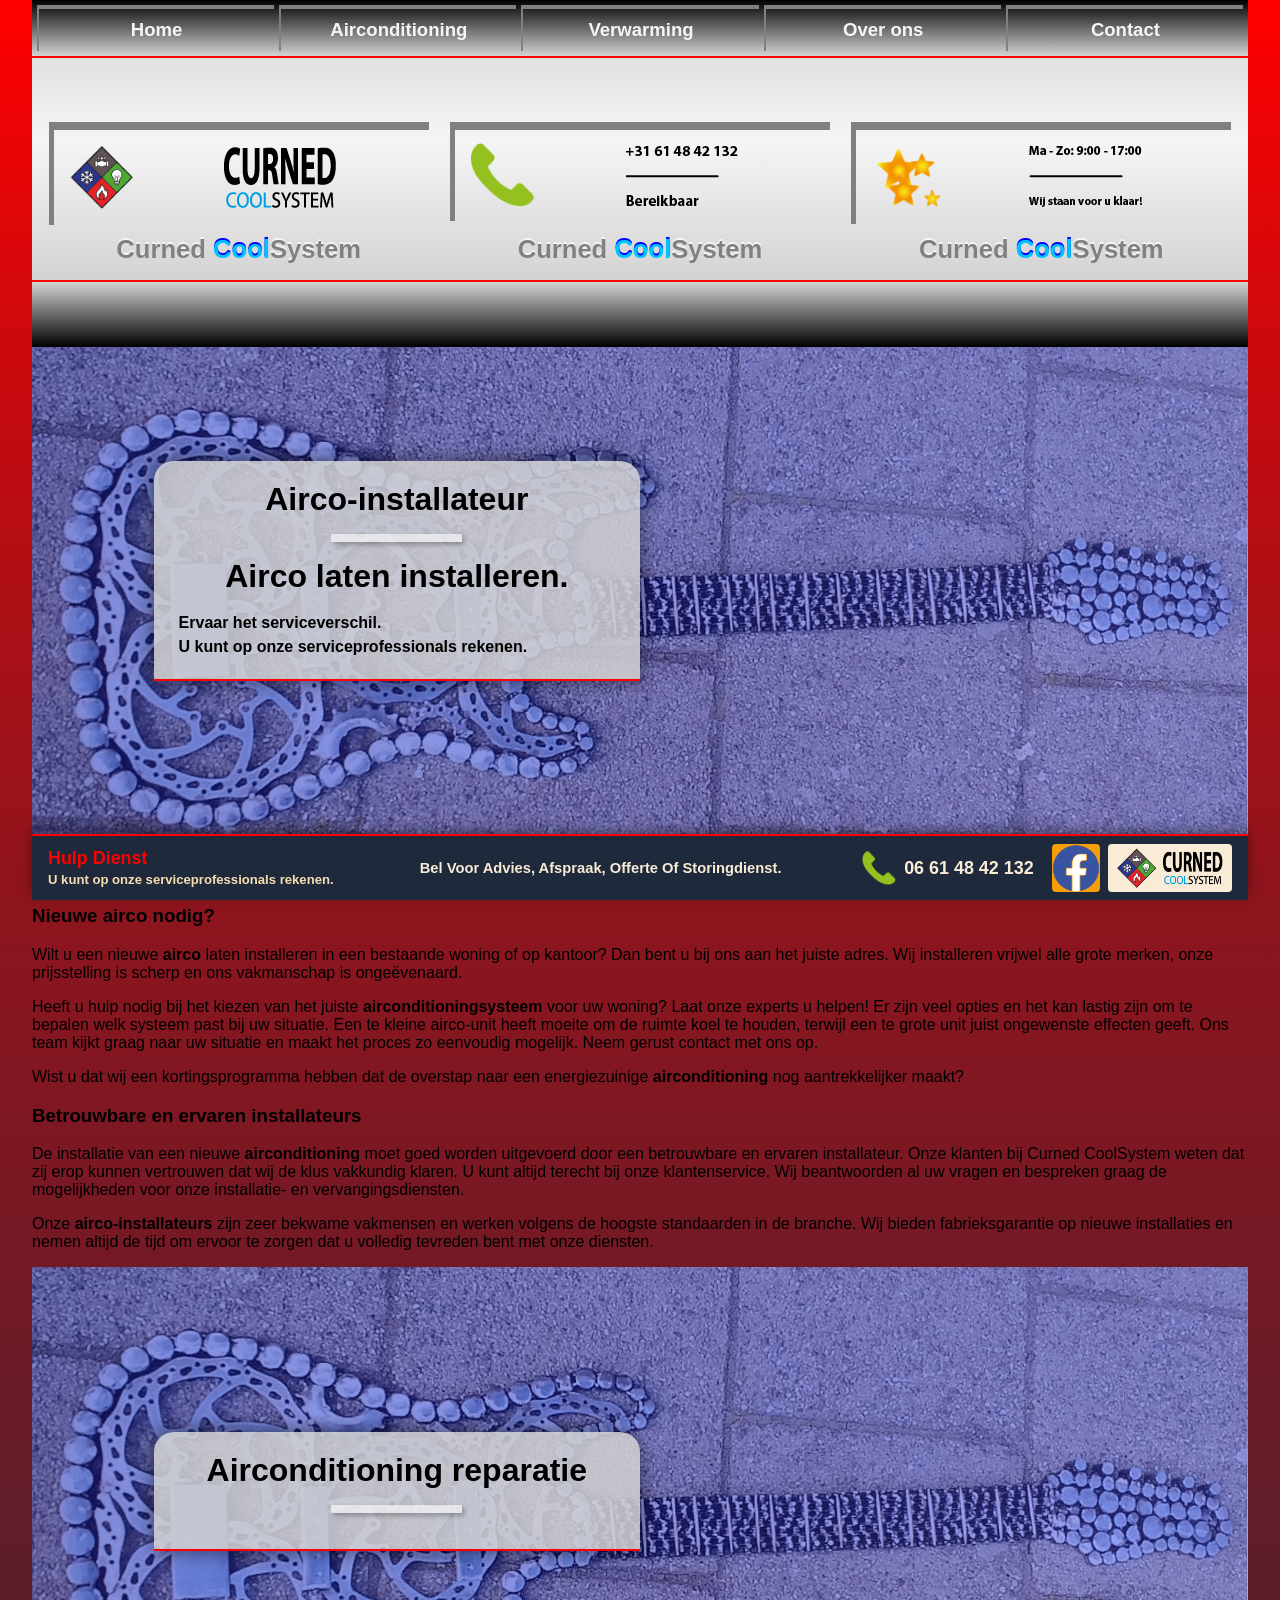
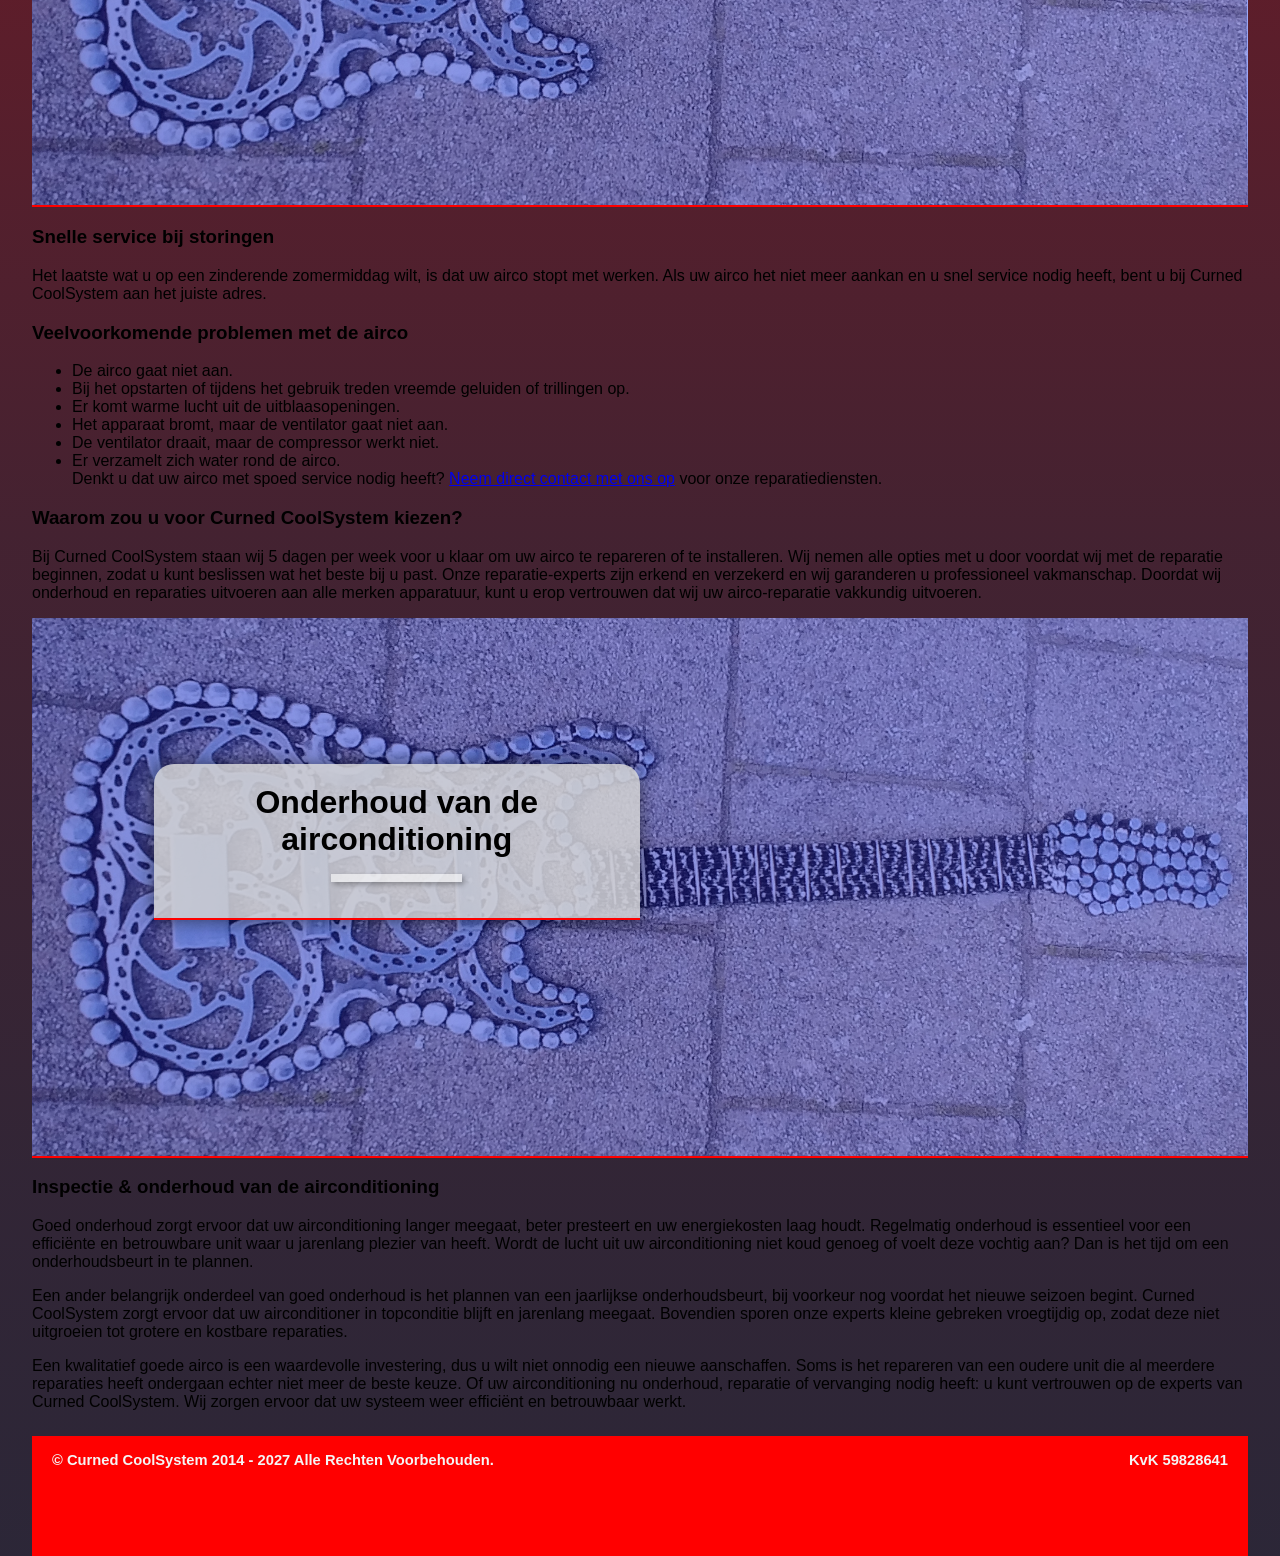
==== pagina2.html @ f7b90d2a "Add pagina2.html for Airconditioning services This file contains the HTML structure for the Aircondi" ====
<!DOCTYPE html>
<html lang="en">
<head>
    <meta charset="UTF-8">
    <meta name="viewport" content="width=device-width, initial-scale=1.0">
    <meta name="theme-color" content="#000000">
    <meta name="robots" content="index, follow">
    <meta name="author" content="Curned CoolSystem">
    <meta name="description" content="Curned CoolSystem: uw specialist voor airconditioning, warmtepompen, cv-ketels, onderhoud en reparatie.">

    <!-- Open Graph (Facebook, WhatsApp, etc.) -->
    <meta property="og:type" content="website">
    <meta property="og:locale" content="nl_NL">
    <meta property="og:title" content="Curned CoolSystem | Airconditioning & Verwarming">
    <meta property="og:description" content="Curned CoolSystem Service &amp; Repair | Airconditioning | CV Ketels | Radiatoren">
    <!--<meta property="og:image" content="https://jouwdomein.nl/images/logo-so.png">-->

    <link rel="icon" type="image/png" href="logo-so.png">
    <title>Curned CoolSystem | Airconditioning &amp; Verwarming</title>
    <link rel="stylesheet" href="style-index.css">
    <link rel="stylesheet" href="style-pagina2.css">
</head>
<body>
    <div class="main-container">
        <header class="header-main">
            <button
                type="button"
                class="menu-toggle"
                aria-label="Menu openen"
                aria-controls="navMain"
                aria-expanded="false"
            >
                ☰ Menu
            </button>
        
            <nav id="navMain" class="nav-main">
                <h2><a class="a-h2" href="index.html">Home</a></h2>
                <h2><a class="a-h2 active-page" href="pagina2.html">Airconditioning</a></h2>
                <h2><a class="a-h2" href="#">Verwarming</a></h2>
                <h2><a class="a-h2" href="#">Over ons</a></h2>
                <h2><a class="a-h2" href="#">Contact</a></h2>  
            </nav>
        </header>

        <div class="heading-figures">
            <section class="heading-section1">
                <div class="logo figures">
                    <figure class="figure-1e pic-logo">
                        <img src="logo-so.png" alt="Curned CoolSystem logo-icoon">
                    </figure>
                    <figure class="figure-2e">
                        <img src="curned-so.png" alt="Curned CoolSystem logo-tekst">
                    </figure>
                </div>
                <h2>Curned <span>Cool</span>System</h2>
            </section>

            <section class="heading-section2">
                <div class="tel-info figures">
                    <figure class="figure-1e pic-tel-so">
                        <img src="tel-so.png" alt="Telefoon icoon">
                    </figure>
                    <figure class="figure-2e">
                        <img src="tel-so-so.png" alt="Telefoon informatie">
                    </figure>
                </div>
                <h2>Curned <span>Cool</span>System</h2>
            </section>

            <section class="heading-section3">
                <div class="tijd-info figures">
                    <div class="div-sterren-tijden">
                        <figure class="figure-1e ster ster1">
                            <img src="ster-1.png" alt="Ster 1">
                        </figure>
                        <figure class="figure-1e ster ster2">
                            <img src="ster-2.png" alt="Ster 2">
                        </figure>
                        <figure class="figure-1e ster ster3">
                            <img src="ster-3.png" alt="Ster 3">
                        </figure>
                        <figure class="figure-1e ster ster4">
                            <img src="ster-4.png" alt="Ster 4">
                        </figure>
                    </div>
                    <figure class="figure-2e">
                        <img src="tijden-so.png" alt="Openingstijden">
                    </figure>
                </div>
                <h2>Curned <span>Cool</span>System</h2>
            </section>
        </div>

        <aside class="div-h1">
            <h1>Curned <span class="span-cool">Cool</span>System | <span class="span-page">Airconditioning</span></h1>
        </aside>
        <main class="airco-pagina">
            <!-- BLOK 1: INSTALLATIE -->
            <figure class="test-foto">
                <img src="mal50.jpg" alt="Klimaatbeheersing en installatie overzicht">
                <div class="foto-overlay"></div>
                <article>
                    <h2>Airco-installateur</h2>
                    <hr>
                    <h2 class="h2-tweede">Airco laten installeren.</h2>
                    <p class="p-tweede">
                        Ervaar het serviceverschil. <br>
                        U kunt op onze serviceprofessionals rekenen.
                    </p>
                </article>
            </figure>
        
            <section class="sections-airco">
                <h3>Nieuwe airco nodig?</h3>
                <p>
                    Wilt u een nieuwe <strong>airco</strong> laten installeren in een bestaande woning of op kantoor? Dan bent u bij ons aan het juiste adres. Wij installeren vrijwel alle grote merken, onze prijsstelling is scherp en ons vakmanschap is ongeëvenaard.
                </p>
                <p>
                    Heeft u hulp nodig bij het kiezen van het juiste <strong>airconditioningsysteem</strong> voor uw woning? Laat onze experts u helpen! Er zijn veel opties en het kan lastig zijn om te bepalen welk systeem past bij uw situatie. Een te kleine airco-unit heeft moeite om de ruimte koel te houden, terwijl een te grote unit juist ongewenste effecten geeft. Ons team kijkt graag naar uw situatie en maakt het proces zo eenvoudig mogelijk. Neem gerust contact met ons op.
                </p>
                <p>
                    Wist u dat wij een kortingsprogramma hebben dat de overstap naar een energiezuinige <strong>airconditioning</strong> nog aantrekkelijker maakt?
                </p>
            </section>
        
            <section class="sections-airco">
                <h3>Betrouwbare en ervaren installateurs</h3>
                <p>
                    De installatie van een nieuwe <strong>airconditioning</strong> moet goed worden uitgevoerd door een betrouwbare en ervaren installateur. Onze klanten bij Curned CoolSystem weten dat zij erop kunnen vertrouwen dat wij de klus vakkundig klaren. U kunt altijd terecht bij onze klantenservice. Wij beantwoorden al uw vragen en bespreken graag de mogelijkheden voor onze installatie- en vervangingsdiensten.
                </p>
                <p>
                    Onze <strong>airco-installateurs</strong> zijn zeer bekwame vakmensen en werken volgens de hoogste standaarden in de branche. Wij bieden fabrieksgarantie op nieuwe installaties en nemen altijd de tijd om ervoor te zorgen dat u volledig tevreden bent met onze diensten.
                </p>
            </section>
        
            <!-- BLOK 2: REPARATIE -->
            <figure class="test-foto">
                <img src="mal50.jpg" alt="Airconditioning reparatie en service">
                <div class="foto-overlay"></div>
                <article>
                    <h2>Airconditioning reparatie</h2>
                    <hr>
                </article>
            </figure>
        
            <section class="sections-airco">
                <h3>Snelle service bij storingen</h3>
                <p>
                    Het laatste wat u op een zinderende zomermiddag wilt, is dat uw airco stopt met werken. Als uw airco het niet meer aankan en u snel service nodig heeft, bent u bij Curned CoolSystem aan het juiste adres.
                </p>
        
                <h3>Veelvoorkomende problemen met de airco</h3>
                <ul>
                    <li>De airco gaat niet aan.</li>
                    <li>Bij het opstarten of tijdens het gebruik treden vreemde geluiden of trillingen op.</li>
                    <li>Er komt warme lucht uit de uitblaasopeningen.</li>
                    <li>Het apparaat bromt, maar de ventilator gaat niet aan.</li>
                    <li>De ventilator draait, maar de compressor werkt niet.</li>
                    <li>
                        Er verzamelt zich water rond de airco. <br>
                        Denkt u dat uw airco met spoed service nodig heeft? <a href="#contact">Neem direct contact met ons op</a> voor onze reparatiediensten.
                    </li>
                </ul>
        
                <h3>Waarom zou u voor Curned CoolSystem kiezen?</h3>
                <p>
                    Bij Curned CoolSystem staan wij 5 dagen per week voor u klaar om uw airco te repareren of te installeren. Wij nemen alle opties met u door voordat wij met de reparatie beginnen, zodat u kunt beslissen wat het beste bij u past. Onze reparatie-experts zijn erkend en verzekerd en wij garanderen u professioneel vakmanschap. Doordat wij onderhoud en reparaties uitvoeren aan alle merken apparatuur, kunt u erop vertrouwen dat wij uw airco-reparatie vakkundig uitvoeren.
                </p>
            </section>
        
            <!-- BLOK 3: ONDERHOUD -->
            <figure class="test-foto">
                <img src="mal50.jpg" alt="Onderhoud en inspectie van de airconditioning">
                <div class="foto-overlay"></div>
                <article>
                    <h2>Onderhoud van de airconditioning</h2>
                    <hr>
                </article>
            </figure>
        
            <section class="sections-airco">
                <h3>Inspectie &amp; onderhoud van de airconditioning</h3>
                <p>
                    Goed onderhoud zorgt ervoor dat uw airconditioning langer meegaat, beter presteert en uw energiekosten laag houdt. Regelmatig onderhoud is essentieel voor een efficiënte en betrouwbare unit waar u jarenlang plezier van heeft. Wordt de lucht uit uw airconditioning niet koud genoeg of voelt deze vochtig aan? Dan is het tijd om een onderhoudsbeurt in te plannen.
                </p>
                <p>
                    Een ander belangrijk onderdeel van goed onderhoud is het plannen van een jaarlijkse onderhoudsbeurt, bij voorkeur nog voordat het nieuwe seizoen begint. Curned CoolSystem zorgt ervoor dat uw airconditioner in topconditie blijft en jarenlang meegaat. Bovendien sporen onze experts kleine gebreken vroegtijdig op, zodat deze niet uitgroeien tot grotere en kostbare reparaties.
                </p>
                <p>
                    Een kwalitatief goede airco is een waardevolle investering, dus u wilt niet onnodig een nieuwe aanschaffen. Soms is het repareren van een oudere unit die al meerdere reparaties heeft ondergaan echter niet meer de beste keuze. Of uw airconditioning nu onderhoud, reparatie of vervanging nodig heeft: u kunt vertrouwen op de experts van Curned CoolSystem. Wij zorgen ervoor dat uw systeem weer efficiënt en betrouwbaar werkt.
                </p>
            </section>
        </main>
        
        <div class="hulp-dienst">
            <article class="article-hulp-dienst">
                <h2>Hulp Dienst</h2>
                <p><strong>U kunt op onze serviceprofessionals rekenen.</strong></p>
            </article>
        
            <article class="bel-voor">
                <h3><strong>Bel Voor Advies, Afspraak, Offerte Of Storingdienst.</strong></h3>
            </article>
        
            <article class="aside-tel-info">
                <a href="tel:+31614842132" class="tel-link">
                    <figure class="figure-tel">
                        <img src="tel-so.png" alt="Telefoon icoon">
                    </figure>
                    <h3>06 61 48 42 132</h3>
                </a>
            </article>
        
            <aside class="hulpdienst-facebook-logo">
                <figure class="facebook-logo">
                    <a href="https://www.facebook.com/profile.php?id=100065237702379#" target="_blank" rel="noopener noreferrer">
                        <img src="facebook-logo.png" alt="Facebook logo">
                    </a>
                </figure>
                <div class="logo2">
                    <figure class="logo-pic-so">
                        <img src="logo-so.png" alt="Curned CoolSystem logo-icoon">
                    </figure>
                    <figure class="logo-curned-so">
                        <img src="curned-so.png" alt="Curned CoolSystem logo-tekst">
                    </figure>
                </div>
            </aside>
        </div>

        <footer>
            <div class="div1">
                <p>&copy; Curned CoolSystem 2014 - 2027 Alle Rechten Voorbehouden.</p>
            </div>
            <div class="div2">
                <p>KvK 59828641</p>
            </div>
        </footer>
    </div>

    <script src="index.js"></script>
</body>
</html>
---- style-index.css ----
Body {
    margin: 0;
    height: 100vh;
    background: linear-gradient(to top, #1e293b, 90%, red);
    background-size: 100% 1000%;
    font-family: sans-serif, Verdana, Geneva, Tahoma;
}

/* Basis & Reset voor de navigatie */
* {
    box-sizing: border-box;
}

:root {
    --primary-gey: #808080; /* Fallback voor je variabele */
}

.main-container {
    width: 95%;
    margin: 0 auto;
}
/*
.vh-div {
    height: 8.5vh;
}
*/
:root {
    --primary-gey: #808080;
}

.header-main {
    position: fixed;
    top: 0;
    left: 2.5%;
    width: 95%;
    z-index: 1000;
    margin: 0;
}

* Basis reset om onverwachte breedtes door padding/borders te voorkomen */
* {
    box-sizing: border-box;
}

.menu-toggle {
    display: none; /* Standaard verborgen op grote schermen */
    width: 100%;
    padding: 14px 16px;
    background: linear-gradient(to bottom, #1e293b, #333);
    color: whitesmoke;
    font-size: 1.35rem;
    font-weight: bold;
    border: none;
    border-bottom: 2.5px solid red;
    cursor: pointer;
    text-align: left;
}

/* Desktop & grotere tablets */
.nav-main {
    display: flex;
    justify-content: space-between;
    align-items: stretch;
    background: linear-gradient(to bottom, black, lightgrey);
    border-bottom: 2.5px solid red;
    width: 100%;
    padding: 5px;
    min-height: 55px;
    gap: 5px; /* Zorgt voor nette tussenruimte */
}

.nav-main h2 {
    flex: 1; /* Verdeelt alle 5 items gelijkmatig over de hele breedte */
    margin: 0;
    text-align: center;
    border-left: 2px solid var(--primary-gey, #888); /* Fallback kleur toegevoegd */
    border-top: 4px solid var(--primary-gey, #888);
}

.nav-main h2 a {
    color: whitesmoke;
    padding: 10px 8px;
    font-size: clamp(1rem, 1.45vw, 1.55rem);
    display: flex;
    align-items: center;
    justify-content: center;
    width: 100%;
    height: 100%;
    text-decoration: none;
    transition: background 0.3s ease, color 0.3s ease;
}

.nav-main h2 a:hover {
    cursor: pointer;
    background: linear-gradient(to bottom, lightblue, rgb(0, 0, 83));
    color: wheat;
}

/* --- RESPONSIVE: Mobiel & kleine tablets (tot 768px) --- */
@media (max-width: 768px) {
    .menu-toggle {
        display: block; /* Toon de hamburgermenu-knop */
    }

    .nav-main {
        display: none; /* Verberg het menu standaard op mobiel */
        flex-direction: column; /* Zet items onder elkaar */
        padding: 0;
        gap: 0;
    }

    /* Deze class wordt via JavaScript toegevoegd bij klikken */
    .nav-main.is-open {
        display: flex;
    }

    .nav-main h2 {
        width: 100%;
        border-left: none;
        border-top: 1px solid var(--primary-gey, #555);
    }

    .nav-main h2 a {
        font-size: 1.2rem; /* Vaste, goed leesbare tekstgrootte op mobiel */
        padding: 15px;
        justify-content: flex-start; /* Lijnt tekst links uit (of gebruik center) */
    }
}






/* =========================================
   ANIMATIES & OVERIGE SECTIES (RESPONSIVE)
   ========================================= */
@keyframes pic-logo {
    from {
        transform: rotateY(0deg);
        transform-origin: 50% 0;
    }
    to {
        transform: rotateY(360deg);
        transform-origin: 50% 0;
    }
}

.pic-logo {
    animation: pic-logo 3s infinite;
}

@keyframes pic-tel-so {
    0%, 100% { transform: rotateZ(0deg); transform-origin: 100% 100%; }
    50%, 80% { transform: rotateZ(10deg); transform-origin: 100% 100%; }
    60% { transform: rotateZ(5deg); transform-origin: 100% 100%; }
}

.pic-tel-so {
    animation: pic-tel-so 0.75s infinite;
}

/* Foutje in originele keyframes hersteld (stond 2x 0%) */
@keyframes sterren {
    0%, 100% { opacity: 1; }
    50% { opacity: 0; }
}

.ster1 { animation: sterren 6s infinite; }
.ster2 { animation: sterren 3s infinite 2s; }
.ster3 { animation: sterren 2s infinite; }

/* Media queries voor je overige pagina-elementen */
@media (max-width: 1397px) {
    .test-foto h2 { font-size: 1.75rem; }
    .div-leeg-informatie section article h2 { font-size: 1.5rem; }

    .onderscheid {
        display: grid;
        grid-template-columns: repeat(2, 1fr);
        gap: 15px;
    }
}

@media (max-width: 992px) {
    .test-foto {
        height: auto;
        min-height: 50vh;
    }
    .test-foto article {
        width: 90%;
        left: 5%;
    }
    .div-leeg-informatie section {
        width: 95%;
        left: 2.5%;
    }
}

@media (max-width: 650px) {
    /* Op mobiele telefoons alles netjes onder elkaar in 1 kolom */
    .onderscheid {
        grid-template-columns: 1fr;
    }

    .test-foto h2 {
        font-size: 1.4rem;
    }
    footer p {
        font-size: 0.9rem;
    }
}







/* =========================================
   HEADER & HEADING FIGURES (ALLE SCHERMEN)
   ========================================= */
   header {
    width: 100%;
    margin: 70px auto 0 auto; /* Veilige marge onder je vaste navigatiebalk */
}

.heading-figures {
    display: flex;
    justify-content: space-around;
    align-items: stretch;
    gap: 20px;
    background: linear-gradient(to bottom, lightgrey, whitesmoke, lightgrey);
    padding: 1rem;
    padding-top: 13.5vh;
    overflow: hidden; /* Voorkomt horizontaal scrollen door animaties */
}

.heading-figures section {
    flex: 1;
    display: flex;
    flex-direction: column;
    align-items: center;
    justify-content: space-between;
    text-align: center;
}

.heading-figures figure {
    margin: 0;
}

/* Afbeeldingen schalen nu netjes mee zonder uit te breken */
.heading-figures img {
    max-width: 100%;
    height: auto;
    display: block;
}

/* De kaderlijnen rondom de iconen/afbeeldingen */
.figures {
    display: flex;
    align-items: center;
    justify-content: center;
    gap: 15px; /* Vervangt de harde margin-left: 4rem */
    padding: 10px 15px;
    border-top: 8px solid var(--primary-gey);
    border-left: 5px solid var(--primary-gey);
    width: 100%;
    max-width: 380px;
}

.figure-1e {
    flex: 0 0 65px; /* Vaste basisbreedte voor het icoon */
    display: flex;
    justify-content: center;
    align-items: center;
}

.figure-2e {
    flex: 1; /* Neemt de resterende ruimte in voor de tekst-afbeelding */
    display: flex;
    justify-content: center;
    align-items: center;
}

/* =========================================
   STERREN ANIMATIE CONTAINER (RESPONSIVE)
   ========================================= */
.div-sterren-tijden {
    position: relative;
    flex: 0 0 70px;
    height: 70px;
}

.ster {
    position: absolute;
}

.ster1 {
    top: 5px;
    left: 5px;
    width: 45px;
}

.ster2 {
    bottom: 5px;
    left: 15px;
    width: 35px;
}

.ster3 {
    top: 10px;
    right: 5px;
    width: 28px;
}

.ster4 {
    bottom: 5px;
    right: 0;
    width: 18px;
}

/* =========================================
   TITELS (H1 & H2)
   ========================================= */
.heading-figures h2 {
    font-size: clamp(1.25rem, 2vw, 2rem); /* Schaalt vloeiend mee */
    margin: 10px 0 0 0;
    color: var(--primary-gey);
    text-shadow: 0px -2px 0px whitesmoke;
}

.heading-figures h2 span {
    text-shadow: 0px -2px 0px blue;
    color: rgb(0, 195, 255);
}

.div-h1 {
    background: linear-gradient(to bottom, lightgrey, black);
    border-top: 2.5px solid red;
    padding: 5px 10px;
}

h1 {
    visibility: hidden;
    color: var(--primary-gey);
    text-align: center;
    font-size: clamp(1.8rem, 4vw, 3rem);
    margin: 0;
    text-shadow: 0 -3.75px 1px lightblue;
}

h1 span {
    color: lightblue;
    text-shadow: 0 -5px 1px blue;
}

/* =========================================
   TABLETS & KLEINE LAPTOPS (<= 1024px)
   ========================================= */
@media (max-width: 1024px) {
    .heading-figures {
        flex-wrap: wrap; /* Laat items netjes naar de volgende regel zakken */
    }

    /* Het logo komt bovenaan gecentreerd over de hele breedte */
    .heading-section1 {
        flex: 1 1 100%;
        margin-bottom: 10px;
    }

    /* Telefoon en tijden komen netjes naast elkaar op de 2e rij */
    .heading-section2,
    .heading-section3 {
        flex: 1 1 45%;
    }
}
@media (max-width: 767px) {
    .heading-figures {
        margin-top: 2.5vh;
    }
}

/* =========================================
   MOBIELE TELEFOONS (<= 650px)
   ========================================= */
@media (max-width: 650px) {
    header {
        margin-top: 60px; /* Sluit mooi aan onder de mobiele menuknop */
    }

    .heading-figures {
        flex-direction: column;
        align-items: center;
        gap: 20px;
        padding: 0.75rem;
    }

    .heading-section1,
    .heading-section2,
    .heading-section3 {
        width: 100%;
        flex: none;
    }

    .figures {
        border-top: 5px solid var(--primary-gey);
        border-left: 4px solid var(--primary-gey);
        padding: 8px 10px;
        gap: 10px;
        max-width: 100%;
    }

    .figure-1e {
        flex: 0 0 50px;
    }

    .div-sterren-tijden {
        flex: 0 0 55px;
        height: 55px;
    }

    .ster1 { width: 35px; }
    .ster2 { width: 28px; }
    .ster3 { width: 22px; }
    .ster4 { width: 15px; }

    /* Optioneel: op hele kleine schermen de herhaalde H2 onder elk blok iets subtieler maken */
    .heading-figures {
        padding-top: 13.5vh;
    }
    .heading-figures h2 {
        font-size: 1.35rem;
    }
}







/* =========================================
   HERO / BANNER SECTIE (.test-foto)
   ========================================= */
   .test-foto {
    position: relative;
    width: 100%;
    min-height: 60vh; /* Min-height i.p.v. vaste height zodat het meegroeit */
    margin: 0 auto;
    border-bottom: 2.5px solid red;
    display: flex;
    align-items: center; /* Centreert de tekstbox verticaal */
    overflow: hidden;
}

.test-foto article {
    position: relative;
    z-index: 2;
    width: 40%;
    max-width: 550px;
    margin-left: 10%;
    margin-top: -5vh; /* Iets hoger zodat de onderste kaarten er mooi onder vallen */
    margin-bottom: 5vh;
    background-color: rgba(211, 211, 211, 0.85);
    padding: 20px 25px;
    border-top-left-radius: 20px;
    border-top-right-radius: 20px;
    border-bottom: 2.5px solid red;
    box-shadow: 5px 5px 15px rgba(0, 0, 0, 0.3), -5px -5px 15px rgba(0, 0, 0, 0.3);
}

.test-foto h2 {
    margin: 0 0 1rem 0;
    font-size: clamp(1.6rem, 2.5vw, 2.5rem); /* Schaalt vloeiend mee */
    text-align: center;
}

.test-foto hr {
    height: 8px;
    width: 30%;
    margin: 0 auto 1rem auto;
    border: none;
    background-color: rgba(255, 255, 255, 0.6);
    box-shadow: 2.5px 2.5px 5px rgba(0, 0, 0, 0.3);
}

.test-foto p {
    font-size: clamp(1rem, 1.2vw, 1.25rem);
    font-weight: 900;
    line-height: 1.5;
    margin: 0;
}

/* Blauwe overlay */
.test-foto div {
    position: absolute;
    inset: 0; /* Vult de hele .test-foto container */
    background-color: rgba(0, 0, 255, 0.25);
    z-index: 1;
}

/* Achtergrondafbeelding zonder vervorming */
.test-foto img {
    position: absolute;
    inset: 0;
    width: 100%;
    height: 100%;
    object-fit: cover; /* Voorkomt uitrekken van de foto */
    z-index: 0;
}

/* =========================================
   INFORMATIE KAARTEN (.div-leeg-informatie)
   ========================================= */
.div-leeg-informatie {
    position: relative;
    width: 100%;
    min-height: 25vh; /* Groeit automatisch mee met de inhoud! */
    margin: 0 auto;
    padding-bottom: 40px;
    background-color: lightgrey;
}

.div-leeg-informatie section {
    width: 85%;
    max-width: 1400px;
    margin: 0 auto;
    display: grid;
    grid-template-columns: repeat(3, 1fr);
    gap: 25px;
    position: relative;
    top: -12vh; /* Zweeft netjes over de onderrand van de foto */
    margin-bottom: -10vh; /* Compenseert de lege ruimte onderaan door top: -12vh */
    z-index: 3;
}

.div-leeg-informatie section .h2-informatie {
    grid-column: 1 / -1; /* Spant over alle kolommen */
    text-align: center;
    margin: 0 0 10px 0;
    font-size: clamp(1.6rem, 2.2vw, 2.2rem);
    color: white;
    text-shadow: 2px 2px 4px rgba(0, 0, 0, 0.8); /* Beter leesbaar op de foto */
}

.div-leeg-informatie section article {
    width: 100%;
    background-color: rgba(235, 235, 235, 0.92);
    padding: 20px;
    border-top-left-radius: 20px;
    border-top-right-radius: 20px;
    border-bottom: 2.5px solid red;
    box-shadow: 5px 5px 15px rgba(0, 0, 0, 0.3), -5px -5px 15px rgba(0, 0, 0, 0.3);
    display: flex;
    flex-direction: column;
    justify-content: space-between;
}

.div-leeg-informatie section article h2 {
    font-size: clamp(1.4rem, 1.8vw, 2rem);
    margin: 0;
}

.div-leeg-informatie section article p {
    font-size: clamp(1rem, 1.1vw, 1.2rem);
    font-weight: 800;
    line-height: 1.5;
    margin-top: 15px;
}

.div-h2-informatie {
    display: flex;
    justify-content: space-between;
    align-items: center;
    gap: 10px;
}

.div-h2-informatie figure {
    margin: 0;
    flex-shrink: 0; /* Voorkomt dat iconen worden platgedrukt */
}

.div-h2-informatie1 img { width: 65px; height: auto; }
.div-h2-informatie2 img { width: 60px; height: auto; }
.div-h2-informatie3 img { width: 55px; height: auto; }

/* =========================================
   TABLETS & KLEINE LAPTOPS (<= 1100px)
   ========================================= */
@media (max-width: 1100px) {
    .test-foto article {
        width: 65%;
        margin-left: auto;
        margin-right: auto;
        margin-top: 5vh;
        margin-bottom: 15vh; /* Ruimte laten voor de overlappende kaarten */
    }

    .div-leeg-informatie section {
        width: 92%;
        grid-template-columns: repeat(2, 1fr); /* 2 kaarten naast elkaar */
        top: -10vh;
        margin-bottom: -8vh;
    }

    /* De 3e kaart netjes gecentreerd over de onderste rij of volledige breedte */
    .div-leeg-informatie section article:last-child {
        grid-column: 1 / -1;
        max-width: 600px;
        margin: 0 auto;
    }
}

/* =========================================
   MOBIELE TELEFOONS (<= 700px)
   ========================================= */
@media (max-width: 700px) {
    .test-foto {
        min-height: 45vh;
        padding: 30px 15px;
    }

    .test-foto article {
        width: 100%;
        margin: 0;
        left: 0;
        padding: 15px;
    }

    .div-leeg-informatie {
        padding: 25px 15px;
    }

    /* Op mobiel halen we de negatieve overlap weg zodat alles strak onder elkaar staat */
    .div-leeg-informatie section {
        position: static;
        width: 100%;
        grid-template-columns: 1fr; /* 1 kaart per rij */
        margin-bottom: 0;
        gap: 20px;
    }

    .div-leeg-informatie section .h2-informatie {
        color: #111;
        text-shadow: none;
        margin-bottom: 5px;
    }

    .div-leeg-informatie section article:last-child {
        max-width: 100%;
    }

    .div-h2-informatie1 img { width: 50px; }
    .div-h2-informatie2 img { width: 45px; }
    .div-h2-informatie3 img { width: 42px; }
}








.reviews-section {
    background: linear-gradient(to bottom, lightgrey, transparent);
    font-family: 'Segoe UI', Tahoma, Geneva, Verdana, sans-serif;
    color: #1e293b;
    width: 100%;
    margin: 0 auto;
    padding-top: 1.5vh;
}

.reviews-container {
    max-width: 750px;
    margin: 0 auto;
    /*background-color: rgba(245, 245, 245, 0.75);
    background: linear-gradient(to bottom, lightgrey, transparent);*/
    padding: 20px;
    padding-top: 0;
    border-radius: 20px;
    /*box-shadow: 5px 5px 5px 5px rgba(0, 0, 0, 0.3), -5px -5px 5px 5px rgba(0, 0, 0, 0.3);*/
}

.reviews-container h2 {
    text-align: center;
    font-size: 2rem;
    margin-bottom: 35px;
}

/* Slider opbouw */
.slider-wrapper {
    display: flex;
    align-items: center;
    gap: 15px;
}

.slider-viewport {
    overflow: hidden;
    width: 100%;
    border-radius: 16px;
    box-shadow: 0 10px 25px rgba(0, 0, 0, 0.06);
    background: #ffffff;
}

.slider-track {
    display: flex;
    transition: transform 0.5s cubic-bezier(0.25, 0.8, 0.25, 1);
    width: 100%;
}

.review-slide {
    min-width: 100%;
    box-sizing: border-box;
    padding: 40px 30px;
    text-align: center;
    display: flex;
    flex-direction: column;
    justify-content: center;
}

.stars {
    color: #f59e0b;
    font-size: 1.4rem;
    margin-bottom: 15px;
    letter-spacing: 3px;
}

.review-text {
    font-size: 1.15rem;
    color: #475569;
    font-style: italic;
    line-height: 1.6;
    margin: 0 0 20px 0;
}

.client-name {
    margin: 0;
    font-size: 1.05rem;
    font-weight: 700;
    color: #0f172a;
}

.client-role {
    font-size: 0.9rem;
    color: #64748b;
}

/* Pijlknoppen */
.nav-btn {
    background-color: #ffffff;
    color: #3b82f6;
    border: 1px solid #e2e8f0;
    width: 44px;
    height: 44px;
    border-radius: 50%;
    font-size: 1.1rem;
    cursor: pointer;
    flex-shrink: 0;
    box-shadow: 0 4px 10px rgba(0, 0, 0, 0.05);
    transition: all 0.2s ease;
}

.nav-btn:hover {
    background-color: #3b82f6;
    color: #ffffff;
    transform: scale(1.08);
}

/* Bolletjes onder de slider */
.slider-dots {
    display: flex;
    justify-content: center;
    gap: 8px;
    margin: 20px 0 45px 0;
}

.dot {
    width: 10px;
    height: 10px;
    border-radius: 50%;
    background-color: #cbd5e1;
    border: none;
    cursor: pointer;
    padding: 0;
    transition: background-color 0.3s ease, transform 0.3s ease;
}

.dot.active {
    background-color: #3b82f6;
    transform: scale(1.3);
}

/* Formulier styling */
.review-form-box {
    /*background: #ffffff;*/
    padding: 30px;
    border-radius: 16px;
    box-shadow: 0 10px 25px rgba(0, 0, 0, 0.05);
    max-width: 580px;
    margin: 0 auto;
}

.review-form-box h3 {
    margin-top: 0;
    margin-bottom: 20px;
    text-align: center;
    font-size: 1.35rem;
}

.form-row {
    display: grid;
    grid-template-columns: 1fr 1fr;
    gap: 12px;
    margin-bottom: 12px;
}

.form-group {
    margin-bottom: 12px;
}

.form-group label {
    display: block;
    margin-bottom: 5px;
    font-size: 0.9rem;
    font-weight: 600;
}

input, select, textarea {
    width: 100%;
    padding: 11px;
    border: 1px solid #cbd5e1;
    border-radius: 8px;
    font-size: 0.95rem;
    font-family: inherit;
    box-sizing: border-box;
}

input:focus, select:focus, textarea:focus {
    outline: none;
    border-color: #3b82f6;
}

.submit-btn {
    width: 100%;
    background-color: #3b82f6;
    color: white;
    border: none;
    padding: 13px;
    border-radius: 8px;
    font-size: 1rem;
    font-weight: 600;
    cursor: pointer;
    transition: background-color 0.25s ease;
}

.submit-btn:hover {
    background-color: #2563eb;
}

@media (max-width: 600px) {
    .form-row {
        grid-template-columns: 1fr;
    }
    .review-slide {
        padding: 30px 20px;
    }
}




@media (max-width: 600px) {
    .reviews-section {
        width: 100%;
        padding-left: 10px;
        padding-right: 10px;
    }

    .reviews-container {
        padding: 10px;
    }

    .slider-wrapper {
        gap: 8px;
    }

    .nav-btn {
        width: 36px;
        height: 36px;
        font-size: 0.95rem;
    }

    .form-row {
        grid-template-columns: 1fr;
    }

    .review-form-box {
        padding: 20px 15px;
    }

    .review-slide {
        padding: 28px 18px;
    }
}









.hulp-dienst {
    width: 95%;
    /*max-width: 1600px;*/
    position: fixed;
    bottom: 0;
    left: 50%;
    transform: translateX(-50%);
    background-color: #1e293b;
    border-top: 2.5px solid red;
    z-index: 900;
    display: grid;
    grid-template-columns: minmax(180px, 1fr) minmax(200px, 1.2fr) auto auto;
    align-items: center;
    gap: 12px 18px;
    padding: 8px 16px;
    box-shadow: 0 -4px 12px rgba(0, 0, 0, 0.4);
}

.article-hulp-dienst,
.bel-voor {
    margin: 0;
}

.hulp-dienst h2 {
    margin: 0 0 2px 0;
    color: red;
    font-size: clamp(1.05rem, 1.4vw, 1.55rem);
}

.hulp-dienst p {
    margin: 0;
    color: wheat;
    font-size: clamp(0.82rem, 1vw, 1.15rem);
    line-height: 1.3;
}

.bel-voor h3 {
    margin: 0;
    color: antiquewhite;
    font-size: clamp(0.9rem, 1.15vw, 1.25rem);
    line-height: 1.25;
}

/* Telefoon link & icoon */
.aside-tel-info {
    display: flex;
    align-items: center;
    justify-content: flex-start;
}

.tel-link {
    display: inline-flex;
    align-items: center;
    gap: 8px;
    text-decoration: none;
    transition: transform 0.2s ease;
}

.tel-link:hover {
    transform: scale(1.03);
}

.aside-tel-info h3 {
    margin: 0;
    color: antiquewhite;
    font-size: clamp(1rem, 1.4vw, 1.55rem);
    white-space: nowrap;
}

.figure-tel {
    margin: 0;
    flex-shrink: 0;
}

.figure-tel img {
    width: 34px;
    height: auto;
    display: block;
}

/* Facebook & Logo rechts */
.hulpdienst-facebook-logo {
    display: flex;
    justify-content: flex-end;
    align-items: center;
    gap: 8px;
}

.facebook-logo {
    margin: 0;
    background-color: #f59e0b;
    display: flex;
    align-items: center;
    justify-content: center;
    border-radius: 4px;
    overflow: hidden;
    flex-shrink: 0;
}

.facebook-logo a {
    display: block;
}

.facebook-logo img {
    width: 48px;
    height: auto;
    display: block;
}

.logo2 {
    display: flex;
    align-items: center;
    background-color: antiquewhite;
    padding: 4px 8px;
    border-radius: 4px;
    gap: 6px;
    flex-shrink: 0;
}

.logo2 figure {
    margin: 0;
}

.logo2 img {
    max-height: 40px;
    width: auto;
    display: block;
}

.logo-curned-so {
    align-self: center;
}

/* --- TABLET (tot 1024px) --- */
@media (max-width: 1024px) {
    .hulp-dienst {
        grid-template-columns: 1fr auto;
        gap: 8px 14px;
        padding: 8px 14px;
    }

    .bel-voor {
        grid-column: 1 / -1;
        order: 3;
    }

    .aside-tel-info {
        order: 2;
        justify-content: flex-end;
    }

    .hulpdienst-facebook-logo {
        order: 4;
        grid-column: 1 / -1;
        justify-content: flex-start;
    }
}

/* --- MOBIEL (tot 640px) --- */
@media (max-width: 640px) {
    body {
        padding-bottom: 110px;
    }

    .hulp-dienst {
        grid-template-columns: 1fr auto;
        gap: 6px 10px;
        padding: 8px 12px;
    }

    .article-hulp-dienst p,
    .bel-voor {
        display: none; /* Houdt de balk op kleine schermen compact en overzichtelijk */
    }

    .aside-tel-info {
        order: 2;
        justify-content: flex-end;
    }

    .figure-tel img {
        width: 28px;
    }

    .hulpdienst-facebook-logo {
        order: 3;
        grid-column: 1 / -1;
        justify-content: space-between;
    }

    .facebook-logo img {
        width: 38px;
    }

    .logo2 img {
        max-height: 30px;
    }
}







/* =========================================
   ONDERSCHEID SECTIE (DESKTOP > 1100px)
   ========================================= */
   .onderscheid {
    display: grid;
    grid-template-columns: repeat(4, minmax(0, 1fr)); /* 4 gelijke kolommen zonder overflow */
    gap: 20px;
    width: 100%;
    margin: 0 auto;
    padding: 15px 0;
    color: whitesmoke;
}

.onderscheid h3 {
    margin: 0;
    grid-column: 1 / -1;
    text-align: center;
    font-size: clamp(1.35rem, 2vw, 1.85rem);
    border-top: 2.5px solid var(--primary-light-grey);
    padding-top: 12px;
}

.onderscheid aside {
    background-color: rgba(211, 211, 211, 0.82);
    border-top: 10px solid rgb(53, 53, 53);
    border-left: 5px solid rgb(53, 53, 53);
    padding: 15px;
    border-radius: 4px;
    display: flex;
    flex-direction: column;
    gap: 10px;
}

.onderscheid aside h4 {
    margin: 0;
    padding-top: 6px;
    text-align: center;
    border-top: 2px solid rgba(255, 255, 255, 0.7);
    font-size: clamp(1.2rem, 1.5vw, 1.5rem);
    color: black;
    text-shadow: 0 -1.5px 1px whitesmoke;
}

.onderscheid aside span {
    color: rgb(0, 140, 220);
    text-shadow: 0 0 1px rgba(0, 0, 0, 0.25);
}

.onderscheid aside p {
    font-size: clamp(0.98rem, 1.15vw, 1.2rem);
    font-weight: 800;
    line-height: 1.5;
    margin: 0;
    color: black;
}






/* =========================================
   TABLETS & KLEINE LAPTOPS (<= 1100px)
   ========================================= */
@media (max-width: 1100px) {
    .onderscheid {
        grid-template-columns: repeat(2, minmax(0, 1fr)); /* 2x2 grid op tablets */
        gap: 16px;
    }
}

/* =========================================
   MOBIELE TELEFOONS (<= 650px)
   ========================================= */
@media (max-width: 650px) {
    .onderscheid {
        width: 100%;
        padding: 10px;
        grid-template-columns: 1fr; /* 1 kolom onder elkaar op mobiel */
        gap: 14px;
    }

    .onderscheid aside {
        border-top-width: 6px;
        border-left-width: 4px;
        padding: 12px;
    }
}








/* =========================================
   FOOTER (ALLE SCHERMEN)
   ========================================= */
footer {
    width: 100%;
    min-height: 55px;
    margin-top: 25px;
    padding: 14px 20px 85px 20px; /* Ruimte onderaan zodat de vaste .hulp-dienst niets afdekt */
    background-color: red;
    display: flex;
    justify-content: space-between;
    align-items: center;
    gap: 10px 20px;
    box-sizing: border-box;
}

footer .div1,
footer .div2 {
    margin: 0;
}

footer .div1 p {
    text-align: left;
}

footer .div2 p {
    text-align: right;
    white-space: nowrap; /* Houdt "KvK 59828641" op één regel */
}

footer p {
    margin: 0;
    font-size: clamp(0.88rem, 1.15vw, 1.15rem);
    line-height: 1.4;
    color: whitesmoke;
    font-weight: 600;
}

/* --- TABLET (tot 1024px) --- */
@media (max-width: 1024px) {
    footer {
        padding: 5px 16px 145px 16px;
    }
}

/* --- MOBIEL (tot 640px) --- */
@media (max-width: 640px) {
    footer {
        flex-direction: column;
        justify-content: center;
        text-align: center;
        gap: 6px;
        padding: 5px 12px 90px 12px;
    }

    footer .div1 p,
    footer .div2 p {
        text-align: center;
    }
}

/* --- ZEER SMALLE SCHERMEN (tot 320px) --- */
@media (max-width: 320px) {
    footer {
        padding: 5px 8px 90px 8px;
    }

    footer p {
        font-size: 0.82rem;
    }
}
@media (max-width: 295px) {
    footer {
        padding: 5px 8px 105px 8px;
    }
}
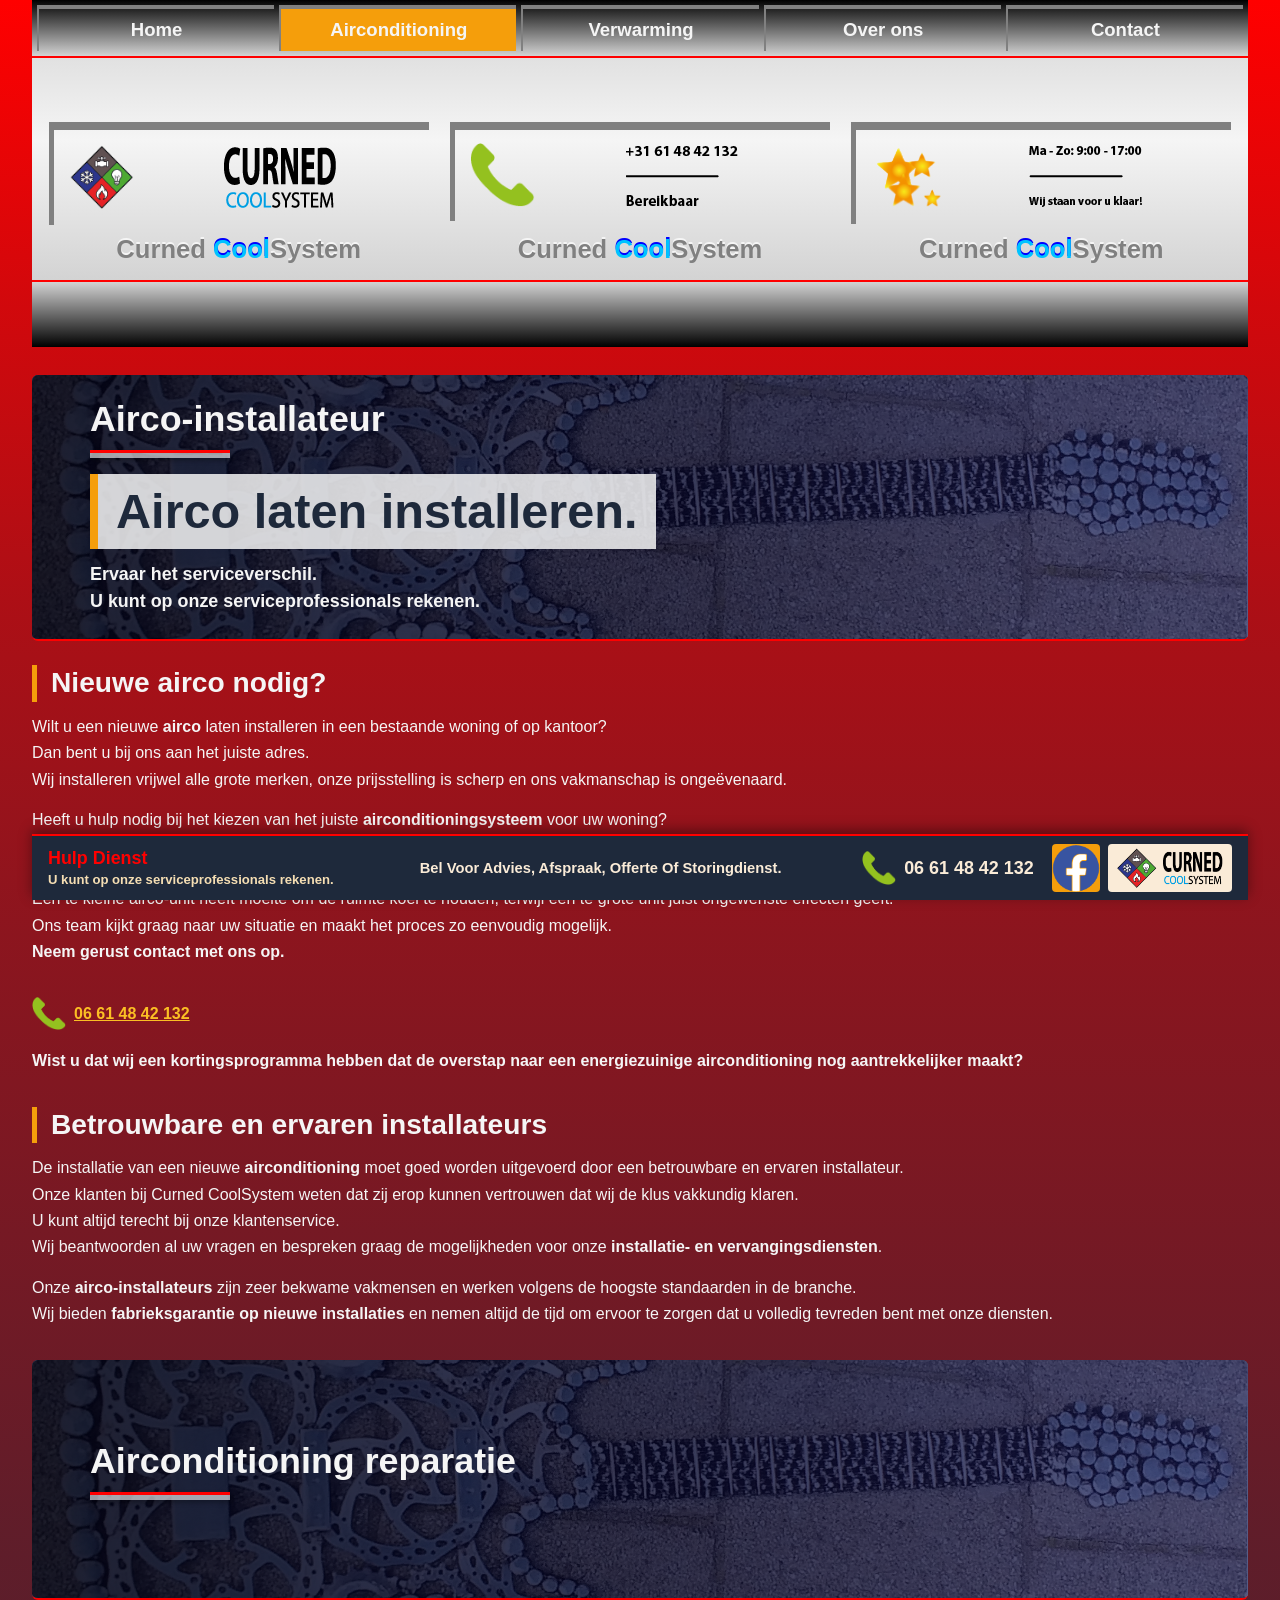
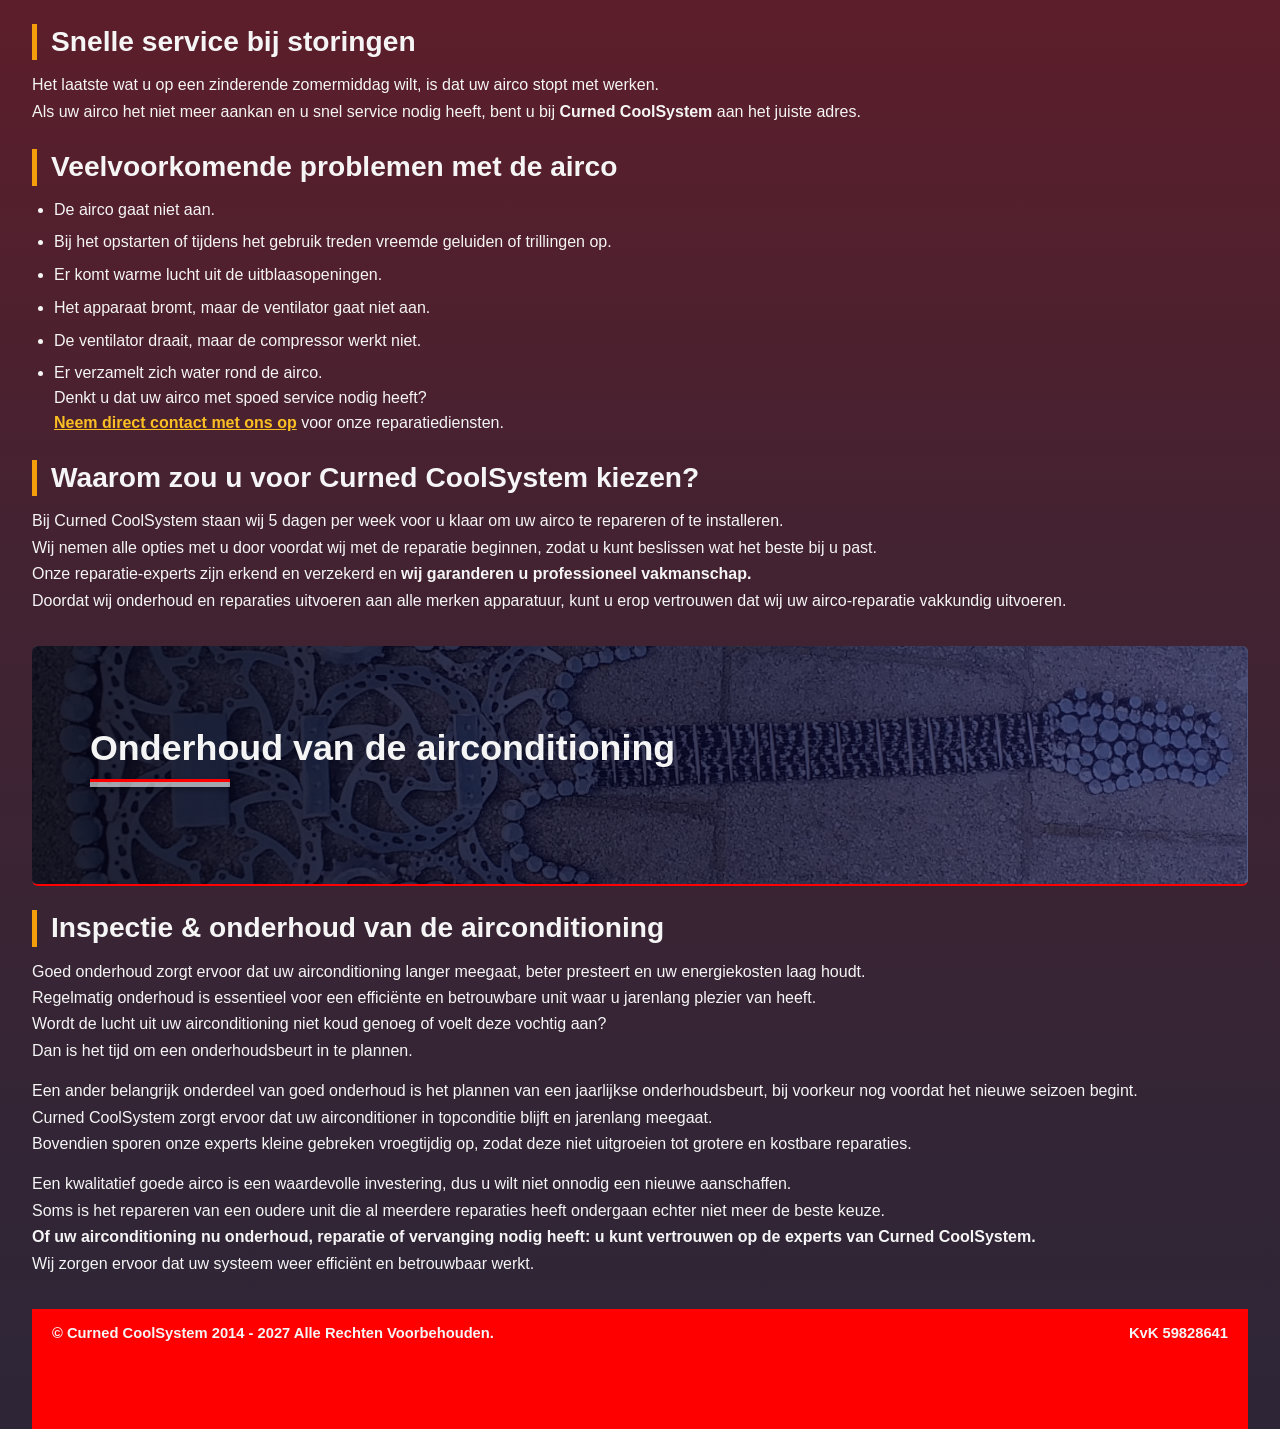
==== commit 28913019: "Refactor HTML structure and improve text formatting Updated formatting and structure of text section" ====
--- a/pagina2.html
+++ b/pagina2.html
@@ -57,7 +57,7 @@
 
             <section class="heading-section2">
                 <div class="tel-info figures">
-                    <figure class="figure-1e pic-tel-so">
+                    <figure class="figure-1e">
                         <img src="tel-so.png" alt="Telefoon icoon">
                     </figure>
                     <figure class="figure-2e">
@@ -113,23 +113,42 @@
             <section class="sections-airco">
                 <h3>Nieuwe airco nodig?</h3>
                 <p>
-                    Wilt u een nieuwe <strong>airco</strong> laten installeren in een bestaande woning of op kantoor? Dan bent u bij ons aan het juiste adres. Wij installeren vrijwel alle grote merken, onze prijsstelling is scherp en ons vakmanschap is ongeëvenaard.
-                </p>
-                <p>
-                    Heeft u hulp nodig bij het kiezen van het juiste <strong>airconditioningsysteem</strong> voor uw woning? Laat onze experts u helpen! Er zijn veel opties en het kan lastig zijn om te bepalen welk systeem past bij uw situatie. Een te kleine airco-unit heeft moeite om de ruimte koel te houden, terwijl een te grote unit juist ongewenste effecten geeft. Ons team kijkt graag naar uw situatie en maakt het proces zo eenvoudig mogelijk. Neem gerust contact met ons op.
-                </p>
-                <p>
-                    Wist u dat wij een kortingsprogramma hebben dat de overstap naar een energiezuinige <strong>airconditioning</strong> nog aantrekkelijker maakt?
+                    Wilt u een nieuwe <strong>airco</strong> laten installeren in een bestaande woning of op kantoor? <br>
+                    Dan bent u bij ons aan het juiste adres. <br>
+                    Wij installeren vrijwel alle grote merken, onze prijsstelling is scherp en ons vakmanschap is ongeëvenaard.
+                </p>
+                <p>
+                    Heeft u hulp nodig bij het kiezen van het juiste <strong>airconditioningsysteem</strong> voor uw woning? <br>
+                    Laat onze experts u helpen! <br>
+                    Er zijn veel opties en het kan lastig zijn om te bepalen welk systeem past bij uw situatie. <br>
+                    Een te kleine airco-unit heeft moeite om de ruimte koel te houden, terwijl een te grote unit juist ongewenste effecten geeft. <br>
+                    Ons team kijkt graag naar uw situatie en maakt het proces zo eenvoudig mogelijk. <br>
+                    <span class="neem-gerust"><strong>Neem gerust contact met ons op.</strong></span>
+                </p>
+                <article class="aside-tel-info neem-kontakt-op">
+                    <a href="tel:+31614842132" class="tel-link">
+                        <figure class="figure-tel pic-tel-so">
+                            <img src="tel-so.png" alt="Telefoon icoon">
+                        </figure>
+                        <h4>06 61 48 42 132</h4>
+                    </a>
+                </article>
+                <p class="p-energiezuinig">
+                    <b>Wist u dat wij een kortingsprogramma hebben dat de overstap naar een <strong>energiezuinige airconditioning</strong> nog aantrekkelijker maakt?</b>
                 </p>
             </section>
         
             <section class="sections-airco">
                 <h3>Betrouwbare en ervaren installateurs</h3>
                 <p>
-                    De installatie van een nieuwe <strong>airconditioning</strong> moet goed worden uitgevoerd door een betrouwbare en ervaren installateur. Onze klanten bij Curned CoolSystem weten dat zij erop kunnen vertrouwen dat wij de klus vakkundig klaren. U kunt altijd terecht bij onze klantenservice. Wij beantwoorden al uw vragen en bespreken graag de mogelijkheden voor onze installatie- en vervangingsdiensten.
-                </p>
-                <p>
-                    Onze <strong>airco-installateurs</strong> zijn zeer bekwame vakmensen en werken volgens de hoogste standaarden in de branche. Wij bieden fabrieksgarantie op nieuwe installaties en nemen altijd de tijd om ervoor te zorgen dat u volledig tevreden bent met onze diensten.
+                    De installatie van een nieuwe <strong>airconditioning</strong> moet goed worden uitgevoerd door een betrouwbare en ervaren installateur. <br>
+                    Onze klanten bij Curned CoolSystem weten dat zij erop kunnen vertrouwen dat wij de klus vakkundig klaren. <br>
+                    U kunt altijd terecht bij onze klantenservice. <br>
+                    Wij beantwoorden al uw vragen en bespreken graag de mogelijkheden voor onze <strong class="strong-woord">installatie- en vervangingsdiensten</strong>.
+                </p>
+                <p>
+                    Onze <strong>airco-installateurs</strong> zijn zeer bekwame vakmensen en werken volgens de hoogste standaarden in de branche. <br>
+                    Wij bieden <strong class="strong-woord">fabrieksgarantie op nieuwe installaties</strong> en nemen altijd de tijd om ervoor te zorgen dat u volledig tevreden bent met onze diensten.
                 </p>
             </section>
         
@@ -146,7 +165,8 @@
             <section class="sections-airco">
                 <h3>Snelle service bij storingen</h3>
                 <p>
-                    Het laatste wat u op een zinderende zomermiddag wilt, is dat uw airco stopt met werken. Als uw airco het niet meer aankan en u snel service nodig heeft, bent u bij Curned CoolSystem aan het juiste adres.
+                    Het laatste wat u op een zinderende zomermiddag wilt, is dat uw airco stopt met werken. <br>
+                    Als uw airco het niet meer aankan en u snel service nodig heeft, bent u bij <strong>Curned CoolSystem</strong> aan het juiste adres.
                 </p>
         
                 <h3>Veelvoorkomende problemen met de airco</h3>
@@ -158,13 +178,17 @@
                     <li>De ventilator draait, maar de compressor werkt niet.</li>
                     <li>
                         Er verzamelt zich water rond de airco. <br>
-                        Denkt u dat uw airco met spoed service nodig heeft? <a href="#contact">Neem direct contact met ons op</a> voor onze reparatiediensten.
+                        Denkt u dat uw airco met spoed service nodig heeft? <br>
+                        <a href="tel:+31614842132">Neem direct contact met ons op</a> voor onze reparatiediensten.
                     </li>
                 </ul>
         
                 <h3>Waarom zou u voor Curned CoolSystem kiezen?</h3>
                 <p>
-                    Bij Curned CoolSystem staan wij 5 dagen per week voor u klaar om uw airco te repareren of te installeren. Wij nemen alle opties met u door voordat wij met de reparatie beginnen, zodat u kunt beslissen wat het beste bij u past. Onze reparatie-experts zijn erkend en verzekerd en wij garanderen u professioneel vakmanschap. Doordat wij onderhoud en reparaties uitvoeren aan alle merken apparatuur, kunt u erop vertrouwen dat wij uw airco-reparatie vakkundig uitvoeren.
+                    Bij Curned CoolSystem staan wij 5 dagen per week voor u klaar om uw airco te repareren of te installeren. <br>
+                    Wij nemen alle opties met u door voordat wij met de reparatie beginnen, zodat u kunt beslissen wat het beste bij u past. <br>
+                    Onze reparatie-experts zijn erkend en verzekerd en <strong>wij garanderen u professioneel vakmanschap.</strong> <br>
+                    Doordat wij onderhoud en reparaties uitvoeren aan alle merken apparatuur, kunt u erop vertrouwen dat wij uw airco-reparatie vakkundig uitvoeren.
                 </p>
             </section>
         
@@ -181,13 +205,21 @@
             <section class="sections-airco">
                 <h3>Inspectie &amp; onderhoud van de airconditioning</h3>
                 <p>
-                    Goed onderhoud zorgt ervoor dat uw airconditioning langer meegaat, beter presteert en uw energiekosten laag houdt. Regelmatig onderhoud is essentieel voor een efficiënte en betrouwbare unit waar u jarenlang plezier van heeft. Wordt de lucht uit uw airconditioning niet koud genoeg of voelt deze vochtig aan? Dan is het tijd om een onderhoudsbeurt in te plannen.
-                </p>
-                <p>
-                    Een ander belangrijk onderdeel van goed onderhoud is het plannen van een jaarlijkse onderhoudsbeurt, bij voorkeur nog voordat het nieuwe seizoen begint. Curned CoolSystem zorgt ervoor dat uw airconditioner in topconditie blijft en jarenlang meegaat. Bovendien sporen onze experts kleine gebreken vroegtijdig op, zodat deze niet uitgroeien tot grotere en kostbare reparaties.
-                </p>
-                <p>
-                    Een kwalitatief goede airco is een waardevolle investering, dus u wilt niet onnodig een nieuwe aanschaffen. Soms is het repareren van een oudere unit die al meerdere reparaties heeft ondergaan echter niet meer de beste keuze. Of uw airconditioning nu onderhoud, reparatie of vervanging nodig heeft: u kunt vertrouwen op de experts van Curned CoolSystem. Wij zorgen ervoor dat uw systeem weer efficiënt en betrouwbaar werkt.
+                    Goed onderhoud zorgt ervoor dat uw airconditioning langer meegaat, beter presteert en uw energiekosten laag houdt. <br>
+                    Regelmatig onderhoud is essentieel voor een efficiënte en betrouwbare unit waar u jarenlang plezier van heeft. <br>
+                    Wordt de lucht uit uw airconditioning niet koud genoeg of voelt deze vochtig aan? <br>
+                    Dan is het tijd om een onderhoudsbeurt in te plannen.
+                </p>
+                <p>
+                    Een ander belangrijk onderdeel van goed onderhoud is het plannen van een jaarlijkse onderhoudsbeurt, bij voorkeur nog voordat het nieuwe seizoen begint. <br>
+                    Curned CoolSystem zorgt ervoor dat uw airconditioner in topconditie blijft en jarenlang meegaat. <br>
+                    Bovendien sporen onze experts kleine gebreken vroegtijdig op, zodat deze niet uitgroeien tot grotere en kostbare reparaties.
+                </p>
+                <p>
+                    Een kwalitatief goede airco is een waardevolle investering, dus u wilt niet onnodig een nieuwe aanschaffen. <br>
+                    Soms is het repareren van een oudere unit die al meerdere reparaties heeft ondergaan echter niet meer de beste keuze. <br>
+                    <strong class="strong-woord">Of uw airconditioning nu onderhoud, reparatie of vervanging nodig heeft: u kunt vertrouwen op de experts van Curned CoolSystem.</strong> <br>
+                    Wij zorgen ervoor dat uw systeem weer efficiënt en betrouwbaar werkt.
                 </p>
             </section>
         </main>
@@ -204,7 +236,7 @@
         
             <article class="aside-tel-info">
                 <a href="tel:+31614842132" class="tel-link">
-                    <figure class="figure-tel">
+                    <figure class="figure-tel pic-tel-so">
                         <img src="tel-so.png" alt="Telefoon icoon">
                     </figure>
                     <h3>06 61 48 42 132</h3>
--- a/style-index.css
+++ b/style-index.css
@@ -13,19 +13,21 @@
 
 :root {
     --primary-gey: #808080; /* Fallback voor je variabele */
+    --orange: #f59e0b;
+    --black-blue: #1e293b;
 }
 
 .main-container {
     width: 95%;
     margin: 0 auto;
 }
-/*
-.vh-div {
-    height: 8.5vh;
-}
-*/
+
 :root {
     --primary-gey: #808080;
+}
+
+.active-page {
+    background: #f59e0b;
 }
 
 .header-main {
--- a/style-pagina2.css
+++ b/style-pagina2.css
@@ -0,0 +1,173 @@
+:root {
+    --primary-gey: #808080; /* Fallback voor je variabele */
+    --orange: #f59e0b;
+    --black-blue: #1e293b;
+}
+.airco-pagina {
+    width: 100%;
+    /*max-width: 1400px;*/
+    margin: 0 auto;
+    padding: 0;
+    box-sizing: border-box;
+}
+
+/* Banner / afbeelding met tekst */
+.test-foto {
+    position: relative;
+    width: 100%;
+    min-height: 240px;
+    margin: 28px 0 20px 0;
+    border-radius: 6px;
+    overflow: hidden;
+    display: flex;
+    align-items: center;
+    background-color: #111;
+}
+
+.test-foto img {
+    position: absolute;
+    inset: 0;
+    width: 100%;
+    height: 100%;
+    object-fit: cover;
+    z-index: 1;
+}
+
+/* Donkere waas zodat witte tekst op elk scherm goed leesbaar blijft */
+.foto-overlay {
+    position: absolute;
+    inset: 0;
+    background: linear-gradient(90deg, rgba(0, 0, 0, 0.78) 0%, rgba(0, 0, 0, 0.45) 100%);
+    z-index: 2;
+}
+
+.test-foto article {
+    position: relative;
+    z-index: 3;
+    background-color: transparent;
+    color: whitesmoke;
+    width: 92%;
+    max-width: 1100px;
+    margin: 0 auto;
+    padding: 24px 0;
+    border-bottom: none;
+    box-shadow: none;
+}
+
+.test-foto article h2 {
+    text-align: left;
+    margin: 0 0 10px 0;
+    font-size: clamp(1.5rem, 2.8vw, 2.5rem);
+}
+
+.test-foto article hr {
+    width: min(140px, 30%);
+    border: none;
+    border-top: 3px solid red;
+    margin: 0 0 1rem 0;
+}
+
+.test-foto article .h2-tweede {
+    font-size: clamp(1.6rem, 3.8vw, 3.5rem);
+    line-height: 1.15;
+    color: var(--black-blue, #000053);
+    background-color: rgba(245, 245, 245, 0.85);
+    border-left: 8px solid var(--orange, #000053);
+    padding: 10px 18px;
+    margin-bottom: 12px;
+    display: inline-block;
+    max-width: 100%;
+    box-sizing: border-box;
+}
+
+.test-foto article .p-tweede {
+    color: whitesmoke;
+    font-size: clamp(1rem, 1.4vw, 1.3rem);
+    line-height: 1.5;
+    margin: 0;
+}
+
+/* Tekstsecties */
+.sections-airco {
+    color: whitesmoke;
+    margin-bottom: 32px;
+    line-height: 1.65;
+}
+
+.sections-airco h3 {
+    font-size: clamp(1.3rem, 2.2vw, 2rem);
+    border-left: 5px solid var(--orange, #000053);
+    padding-left: 14px;
+    margin: 24px 0 12px 0;
+    line-height: 1.3;
+}
+
+.sections-airco p {
+    font-size: clamp(1rem, 1.25vw, 1.25rem);
+    font-weight: 500;
+    margin: 0 0 14px 0;
+}
+
+.sections-airco ul {
+    margin: 0 0 18px 0;
+    padding-left: 22px;
+}
+
+.sections-airco ul li {
+    font-size: clamp(1rem, 1.25vw, 1.25rem);
+    margin-bottom: 8px;
+    line-height: 1.55;
+}
+
+.sections-airco a {
+    color: #fbbf24;
+    text-decoration: underline;
+    font-weight: 700;
+}
+
+.sections-airco a:hover {
+    color: whitesmoke;
+}
+
+/* --- TABLET (tot 768px) --- */
+@media (max-width: 768px) {
+    .test-foto {
+        min-height: 200px;
+        margin: 20px 0 16px 0;
+    }
+
+    .test-foto article {
+        padding: 18px 0;
+    }
+
+    .test-foto article .h2-tweede {
+        border-left-width: 6px;
+        padding: 8px 14px;
+    }
+}
+
+/* --- MOBIEL (tot 480px) --- */
+@media (max-width: 480px) {
+    .airco-pagina {
+        padding: 0 12px;
+    }
+
+    .test-foto {
+        min-height: 170px;
+    }
+
+    .test-foto article .h2-tweede {
+        display: block;
+        width: 100%;
+        padding: 8px 12px;
+    }
+
+    .sections-airco h3 {
+        padding-left: 10px;
+        border-left-width: 4px;
+    }
+
+    .sections-airco ul {
+        padding-left: 18px;
+    }
+}
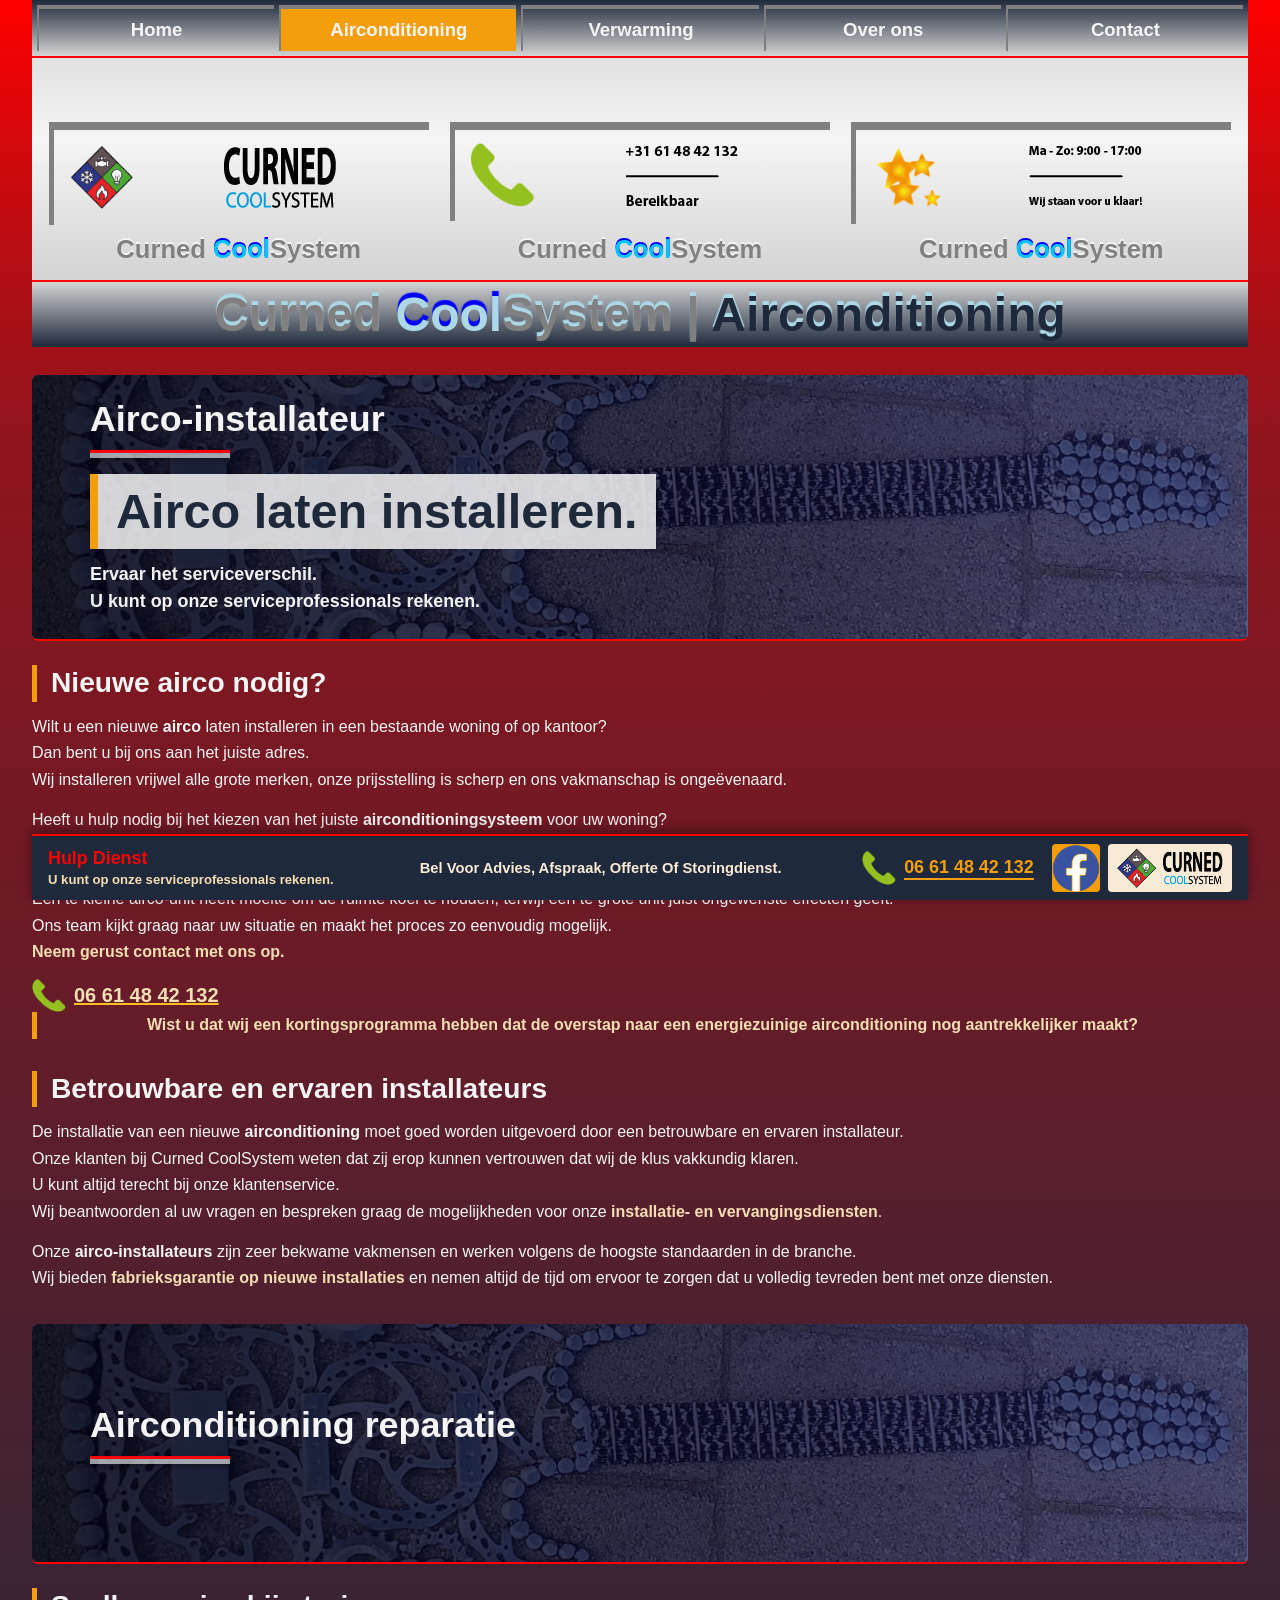
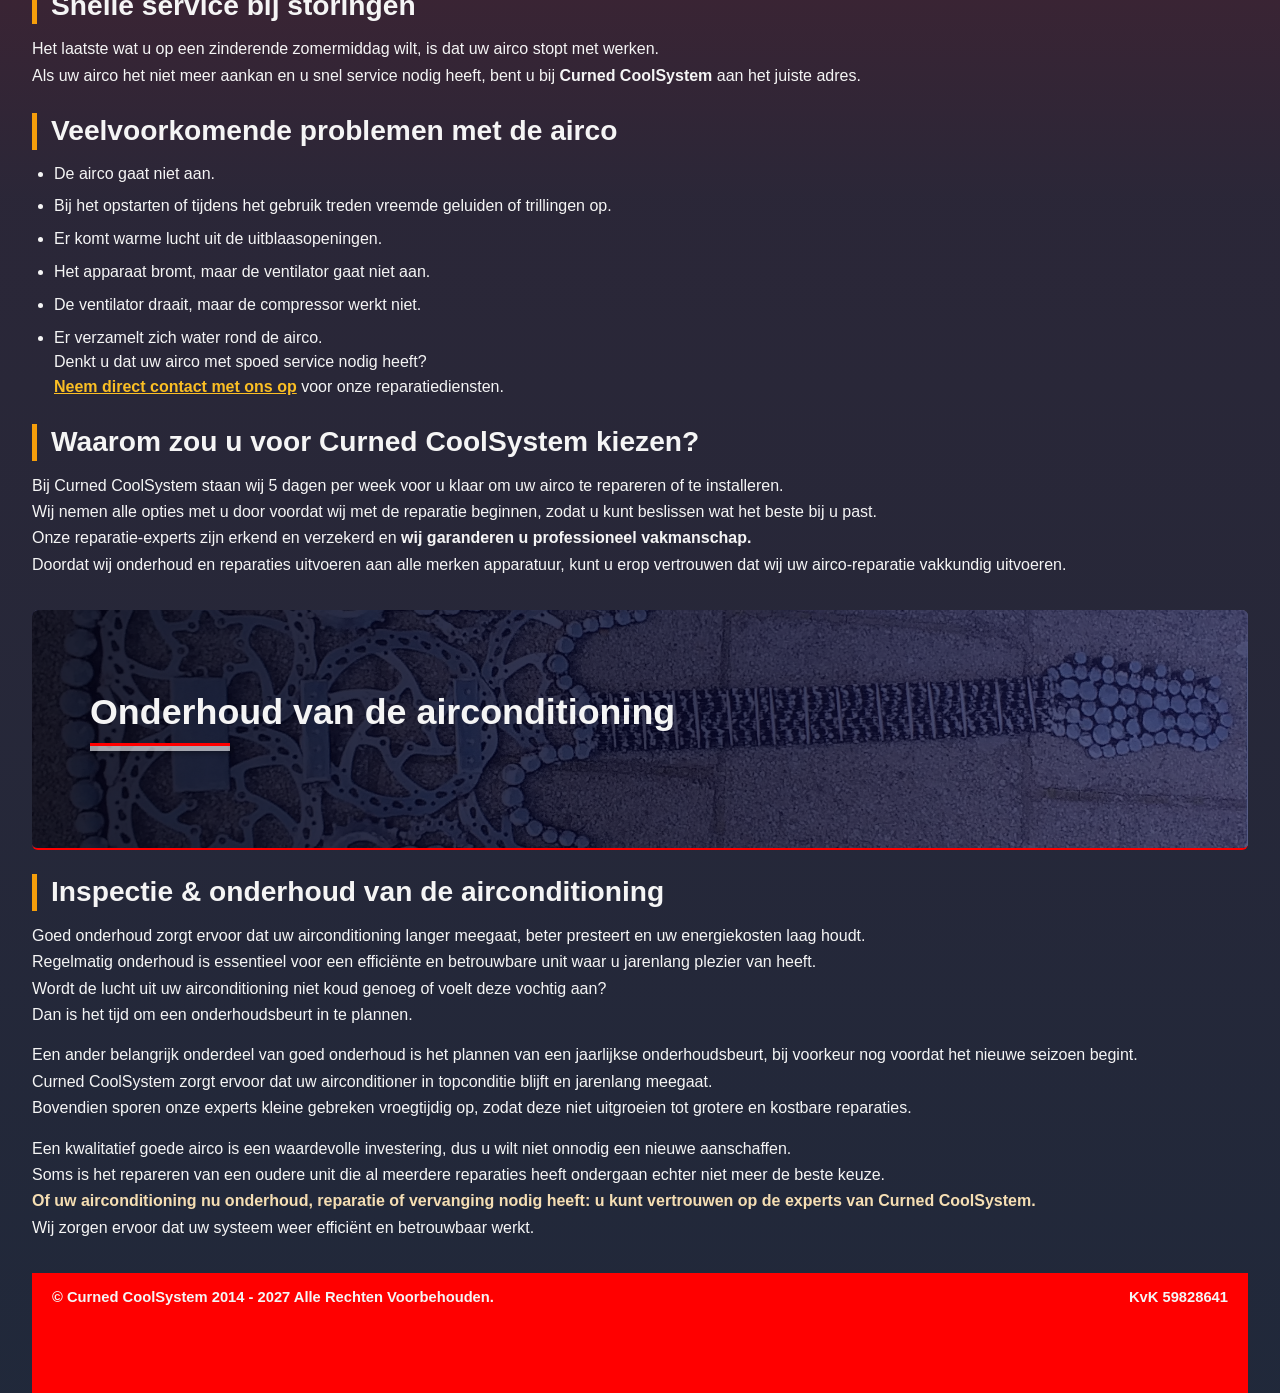
==== commit 54110b15: "Update link for 'Verwarming' to pagina3.html" ====
--- a/pagina2.html
+++ b/pagina2.html
@@ -36,7 +36,7 @@
             <nav id="navMain" class="nav-main">
                 <h2><a class="a-h2" href="index.html">Home</a></h2>
                 <h2><a class="a-h2 active-page" href="pagina2.html">Airconditioning</a></h2>
-                <h2><a class="a-h2" href="#">Verwarming</a></h2>
+                <h2><a class="a-h2" href="pagina3.html">Verwarming</a></h2>
                 <h2><a class="a-h2" href="#">Over ons</a></h2>
                 <h2><a class="a-h2" href="#">Contact</a></h2>  
             </nav>
--- a/style-index.css
+++ b/style-index.css
@@ -1,8 +1,8 @@
 Body {
     margin: 0;
     height: 100vh;
-    background: linear-gradient(to top, #1e293b, 90%, red);
-    background-size: 100% 1000%;
+    background: linear-gradient(to top, #1e293b, 97.5%, red);
+    background-size: 100% 2000%;
     font-family: sans-serif, Verdana, Geneva, Tahoma;
 }
 
@@ -17,6 +17,10 @@
     --black-blue: #1e293b;
 }
 
+.active-page {
+    background: #f59e0b;
+}
+
 .main-container {
     width: 95%;
     margin: 0 auto;
@@ -24,10 +28,6 @@
 
 :root {
     --primary-gey: #808080;
-}
-
-.active-page {
-    background: #f59e0b;
 }
 
 .header-main {
@@ -63,7 +63,7 @@
     display: flex;
     justify-content: space-between;
     align-items: stretch;
-    background: linear-gradient(to bottom, black, lightgrey);
+    background: linear-gradient(to bottom, var(--black-blue), lightgrey);
     border-bottom: 2.5px solid red;
     width: 100%;
     padding: 5px;
@@ -338,13 +338,12 @@
 }
 
 .div-h1 {
-    background: linear-gradient(to bottom, lightgrey, black);
+    background: linear-gradient(to bottom, lightgrey, var(--black-blue));
     border-top: 2.5px solid red;
     padding: 5px 10px;
 }
 
 h1 {
-    visibility: hidden;
     color: var(--primary-gey);
     text-align: center;
     font-size: clamp(1.8rem, 4vw, 3rem);
@@ -352,9 +351,13 @@
     text-shadow: 0 -3.75px 1px lightblue;
 }
 
-h1 span {
+h1 .span-cool {
     color: lightblue;
     text-shadow: 0 -5px 1px blue;
+}
+
+h1 .span-page {
+    color: var(--black-blue);
 }
 
 /* =========================================
@@ -979,9 +982,10 @@
 
 .aside-tel-info h3 {
     margin: 0;
-    color: antiquewhite;
+    color: var(--orange);
     font-size: clamp(1rem, 1.4vw, 1.55rem);
     white-space: nowrap;
+    border-bottom: 2.5px solid var(--orange);
 }
 
 .figure-tel {
--- a/style-pagina2.css
+++ b/style-pagina2.css
@@ -3,6 +3,9 @@
     --orange: #f59e0b;
     --black-blue: #1e293b;
 }
+
+
+
 .airco-pagina {
     width: 100%;
     /*max-width: 1400px;*/
@@ -101,6 +104,23 @@
     margin: 24px 0 12px 0;
     line-height: 1.3;
 }
+.neem-gerust {
+    color: wheat;
+}
+.strong-woord {
+    color: wheat;
+}
+
+.p-energiezuinig {
+    border-left: 5px solid var(--orange, #000053);  
+    text-align: center; 
+    color: wheat;
+}
+.neem-kontakt-op h4 {
+    margin: 0;
+    color: wheat;
+    font-size: 1.25rem;
+}
 
 .sections-airco p {
     font-size: clamp(1rem, 1.25vw, 1.25rem);
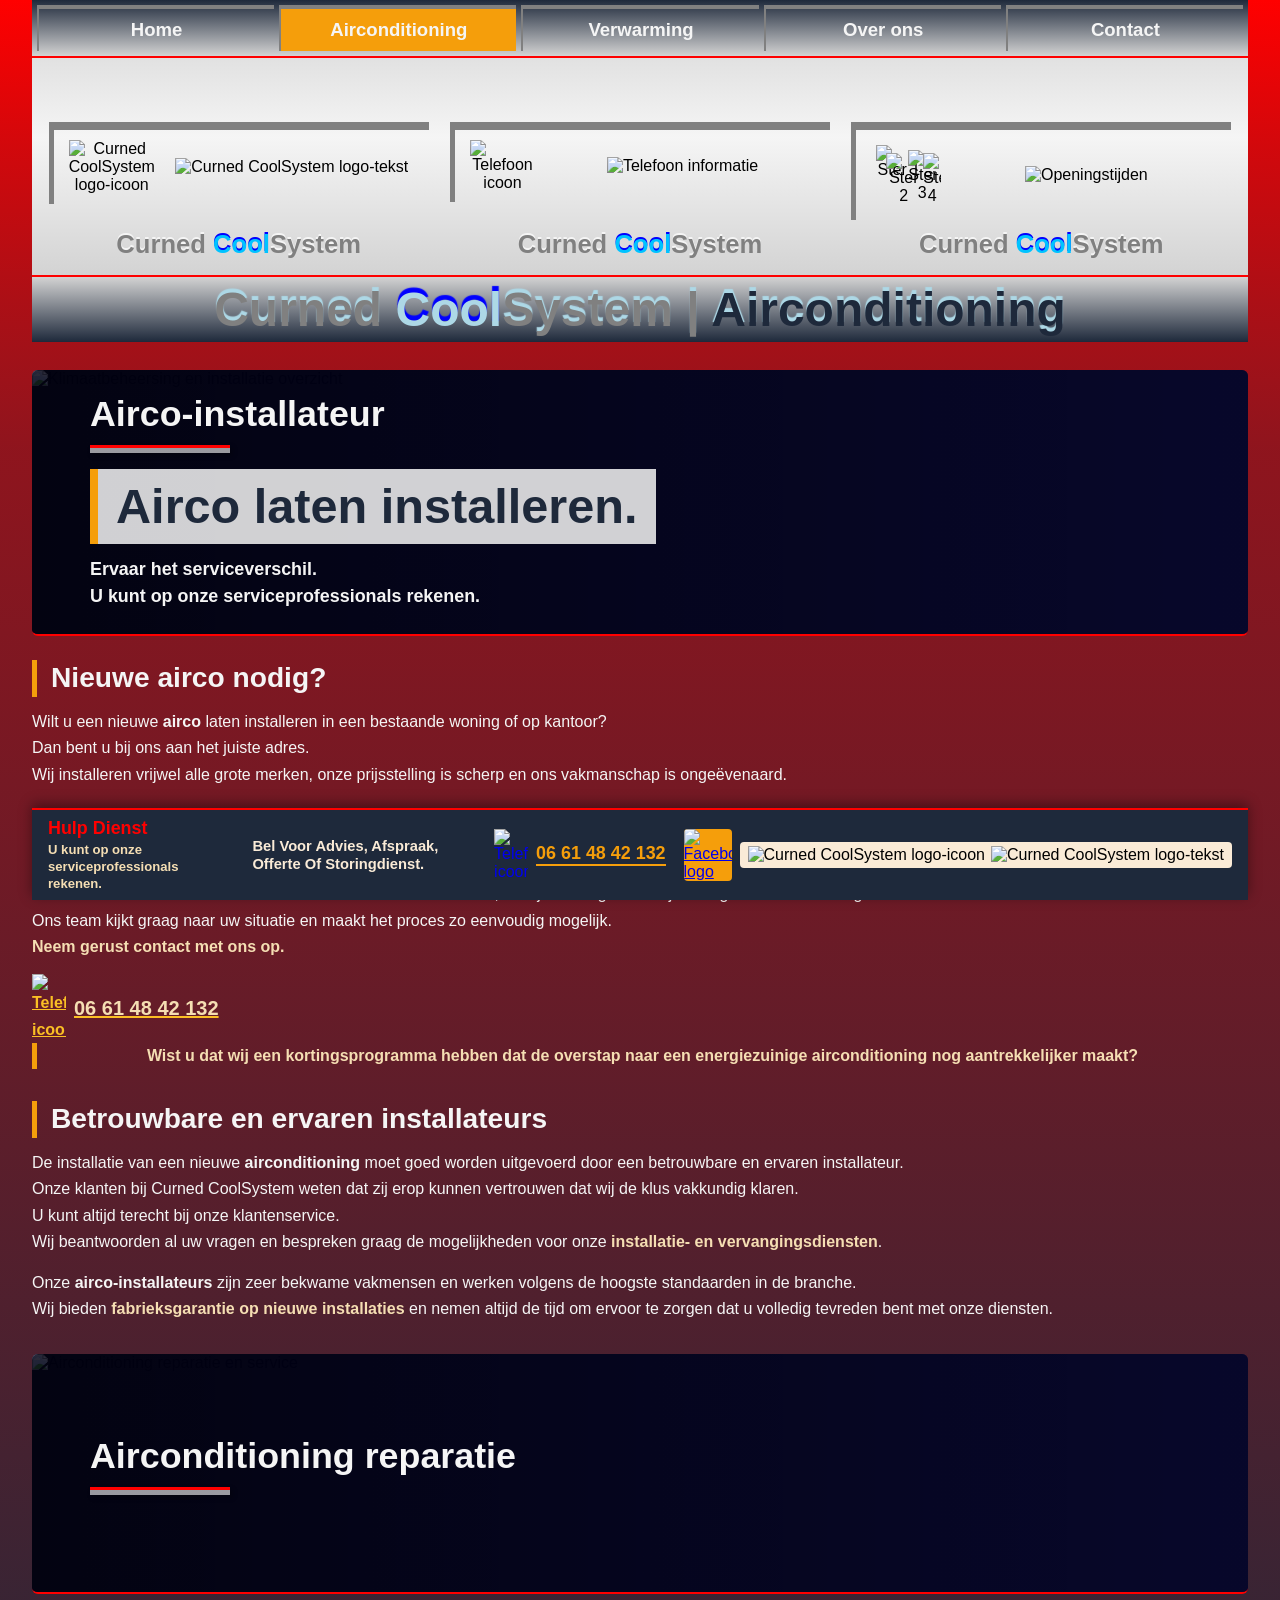
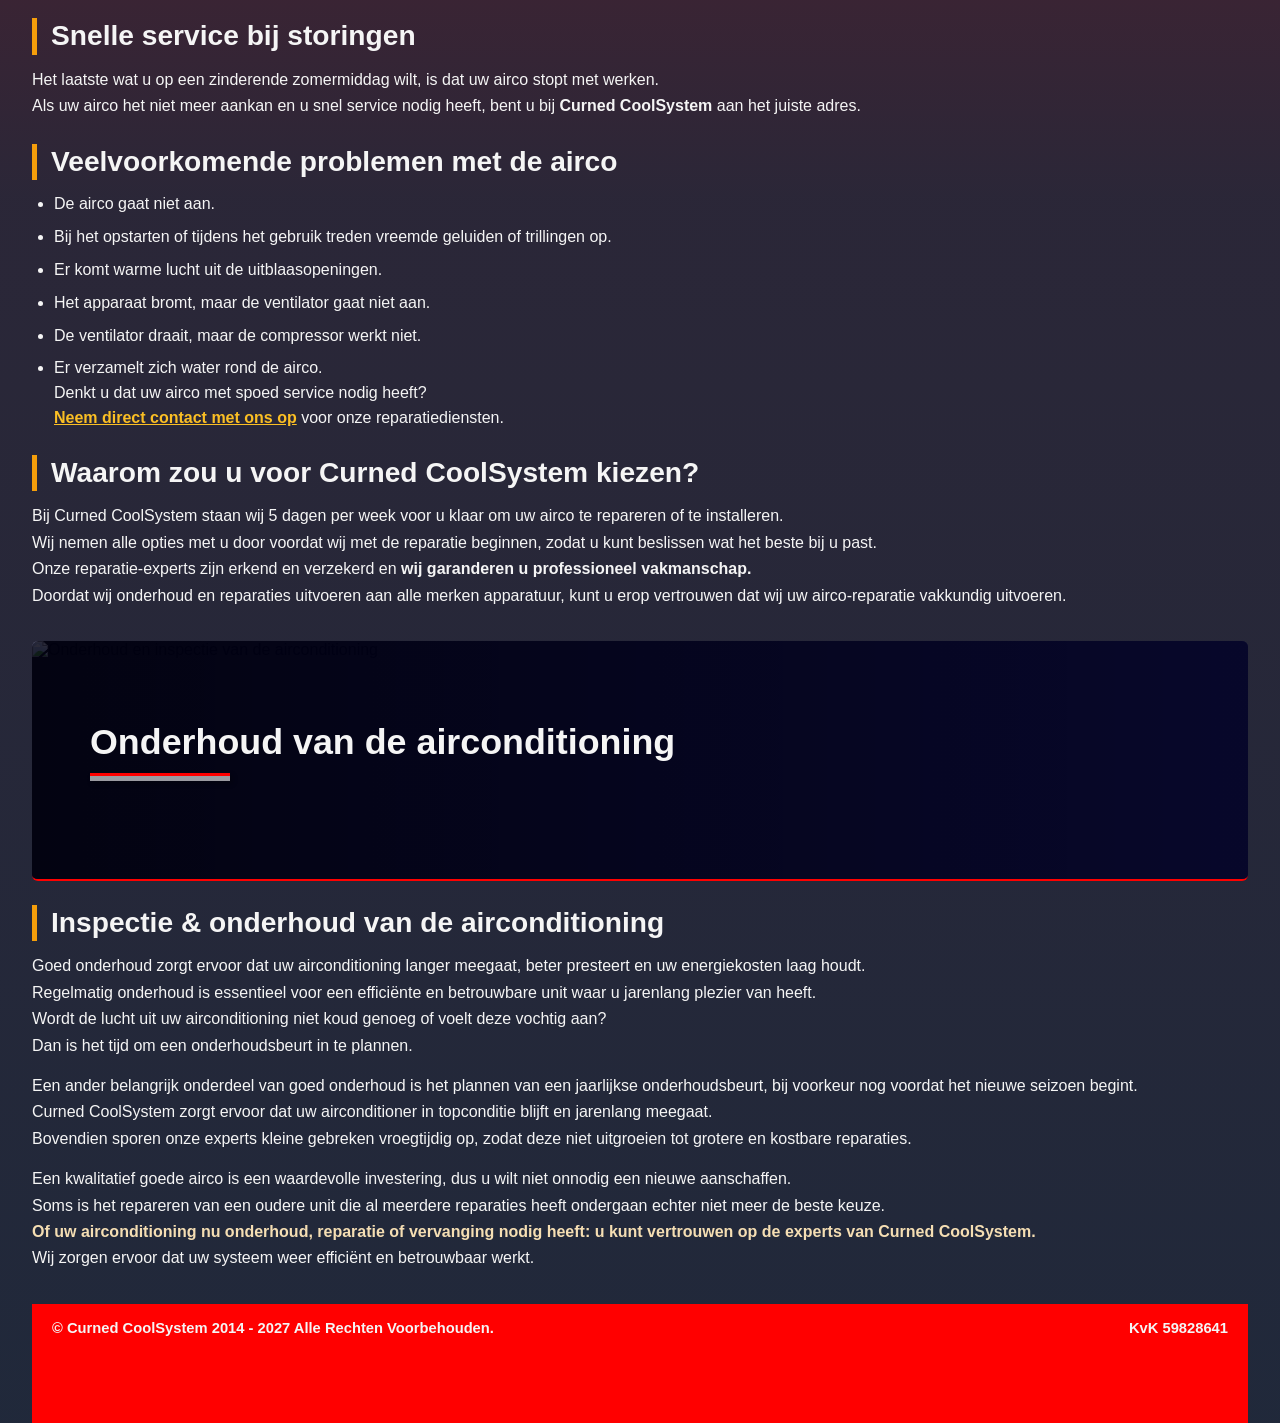
==== commit f87d111f: "Change language to Dutch and update image paths" ====
--- a/pagina2.html
+++ b/pagina2.html
@@ -1,5 +1,5 @@
 <!DOCTYPE html>
-<html lang="en">
+<html lang="nl">
 <head>
     <meta charset="UTF-8">
     <meta name="viewport" content="width=device-width, initial-scale=1.0">
@@ -15,7 +15,7 @@
     <meta property="og:description" content="Curned CoolSystem Service &amp; Repair | Airconditioning | CV Ketels | Radiatoren">
     <!--<meta property="og:image" content="https://jouwdomein.nl/images/logo-so.png">-->
 
-    <link rel="icon" type="image/png" href="logo-so.png">
+    <link rel="icon" type="image/png" href="images/logo-so.png">
     <title>Curned CoolSystem | Airconditioning &amp; Verwarming</title>
     <link rel="stylesheet" href="style-index.css">
     <link rel="stylesheet" href="style-pagina2.css">
@@ -37,8 +37,8 @@
                 <h2><a class="a-h2" href="index.html">Home</a></h2>
                 <h2><a class="a-h2 active-page" href="pagina2.html">Airconditioning</a></h2>
                 <h2><a class="a-h2" href="pagina3.html">Verwarming</a></h2>
-                <h2><a class="a-h2" href="#">Over ons</a></h2>
-                <h2><a class="a-h2" href="#">Contact</a></h2>  
+                <h2><a class="a-h2" href="pagina4.html">Over ons</a></h2>
+                <h2><a class="a-h2" href="pagina5.html">Contact</a></h2>  
             </nav>
         </header>
 
@@ -46,10 +46,10 @@
             <section class="heading-section1">
                 <div class="logo figures">
                     <figure class="figure-1e pic-logo">
-                        <img src="logo-so.png" alt="Curned CoolSystem logo-icoon">
+                        <img src="images/logo-so.png" alt="Curned CoolSystem logo-icoon">
                     </figure>
                     <figure class="figure-2e">
-                        <img src="curned-so.png" alt="Curned CoolSystem logo-tekst">
+                        <img src="images/curned-so.png" alt="Curned CoolSystem logo-tekst">
                     </figure>
                 </div>
                 <h2>Curned <span>Cool</span>System</h2>
@@ -58,10 +58,10 @@
             <section class="heading-section2">
                 <div class="tel-info figures">
                     <figure class="figure-1e">
-                        <img src="tel-so.png" alt="Telefoon icoon">
+                        <img src="images/tel-so.png" alt="Telefoon icoon">
                     </figure>
                     <figure class="figure-2e">
-                        <img src="tel-so-so.png" alt="Telefoon informatie">
+                        <img src="images/tel-so-so.png" alt="Telefoon informatie">
                     </figure>
                 </div>
                 <h2>Curned <span>Cool</span>System</h2>
@@ -71,20 +71,20 @@
                 <div class="tijd-info figures">
                     <div class="div-sterren-tijden">
                         <figure class="figure-1e ster ster1">
-                            <img src="ster-1.png" alt="Ster 1">
+                            <img src="images/ster-1.png" alt="Ster 1">
                         </figure>
                         <figure class="figure-1e ster ster2">
-                            <img src="ster-2.png" alt="Ster 2">
+                            <img src="images/ster-2.png" alt="Ster 2">
                         </figure>
                         <figure class="figure-1e ster ster3">
-                            <img src="ster-3.png" alt="Ster 3">
+                            <img src="images/ster-3.png" alt="Ster 3">
                         </figure>
                         <figure class="figure-1e ster ster4">
-                            <img src="ster-4.png" alt="Ster 4">
+                            <img src="images/ster-4.png" alt="Ster 4">
                         </figure>
                     </div>
                     <figure class="figure-2e">
-                        <img src="tijden-so.png" alt="Openingstijden">
+                        <img src="images/tijden-so.png" alt="Openingstijden">
                     </figure>
                 </div>
                 <h2>Curned <span>Cool</span>System</h2>
@@ -97,7 +97,7 @@
         <main class="airco-pagina">
             <!-- BLOK 1: INSTALLATIE -->
             <figure class="test-foto">
-                <img src="mal50.jpg" alt="Klimaatbeheersing en installatie overzicht">
+                <img src="images/mal50.jpg" alt="Klimaatbeheersing en installatie overzicht">
                 <div class="foto-overlay"></div>
                 <article>
                     <h2>Airco-installateur</h2>
@@ -109,7 +109,7 @@
                     </p>
                 </article>
             </figure>
-        
+            
             <section class="sections-airco">
                 <h3>Nieuwe airco nodig?</h3>
                 <p>
@@ -128,7 +128,7 @@
                 <article class="aside-tel-info neem-kontakt-op">
                     <a href="tel:+31614842132" class="tel-link">
                         <figure class="figure-tel pic-tel-so">
-                            <img src="tel-so.png" alt="Telefoon icoon">
+                            <img src="images/tel-so.png" alt="Telefoon icoon">
                         </figure>
                         <h4>06 61 48 42 132</h4>
                     </a>
@@ -154,7 +154,7 @@
         
             <!-- BLOK 2: REPARATIE -->
             <figure class="test-foto">
-                <img src="mal50.jpg" alt="Airconditioning reparatie en service">
+                <img src="images/mal50.jpg" alt="Airconditioning reparatie en service">
                 <div class="foto-overlay"></div>
                 <article>
                     <h2>Airconditioning reparatie</h2>
@@ -194,7 +194,7 @@
         
             <!-- BLOK 3: ONDERHOUD -->
             <figure class="test-foto">
-                <img src="mal50.jpg" alt="Onderhoud en inspectie van de airconditioning">
+                <img src="images/mal50.jpg" alt="Onderhoud en inspectie van de airconditioning">
                 <div class="foto-overlay"></div>
                 <article>
                     <h2>Onderhoud van de airconditioning</h2>
@@ -237,7 +237,7 @@
             <article class="aside-tel-info">
                 <a href="tel:+31614842132" class="tel-link">
                     <figure class="figure-tel pic-tel-so">
-                        <img src="tel-so.png" alt="Telefoon icoon">
+                        <img src="images/tel-so.png" alt="Telefoon icoon">
                     </figure>
                     <h3>06 61 48 42 132</h3>
                 </a>
@@ -246,15 +246,15 @@
             <aside class="hulpdienst-facebook-logo">
                 <figure class="facebook-logo">
                     <a href="https://www.facebook.com/profile.php?id=100065237702379#" target="_blank" rel="noopener noreferrer">
-                        <img src="facebook-logo.png" alt="Facebook logo">
+                        <img src="images/facebook-logo.png" alt="Facebook logo">
                     </a>
                 </figure>
                 <div class="logo2">
                     <figure class="logo-pic-so">
-                        <img src="logo-so.png" alt="Curned CoolSystem logo-icoon">
+                        <img src="images/logo-so.png" alt="Curned CoolSystem logo-icoon">
                     </figure>
                     <figure class="logo-curned-so">
-                        <img src="curned-so.png" alt="Curned CoolSystem logo-tekst">
+                        <img src="images/curned-so.png" alt="Curned CoolSystem logo-tekst">
                     </figure>
                 </div>
             </aside>
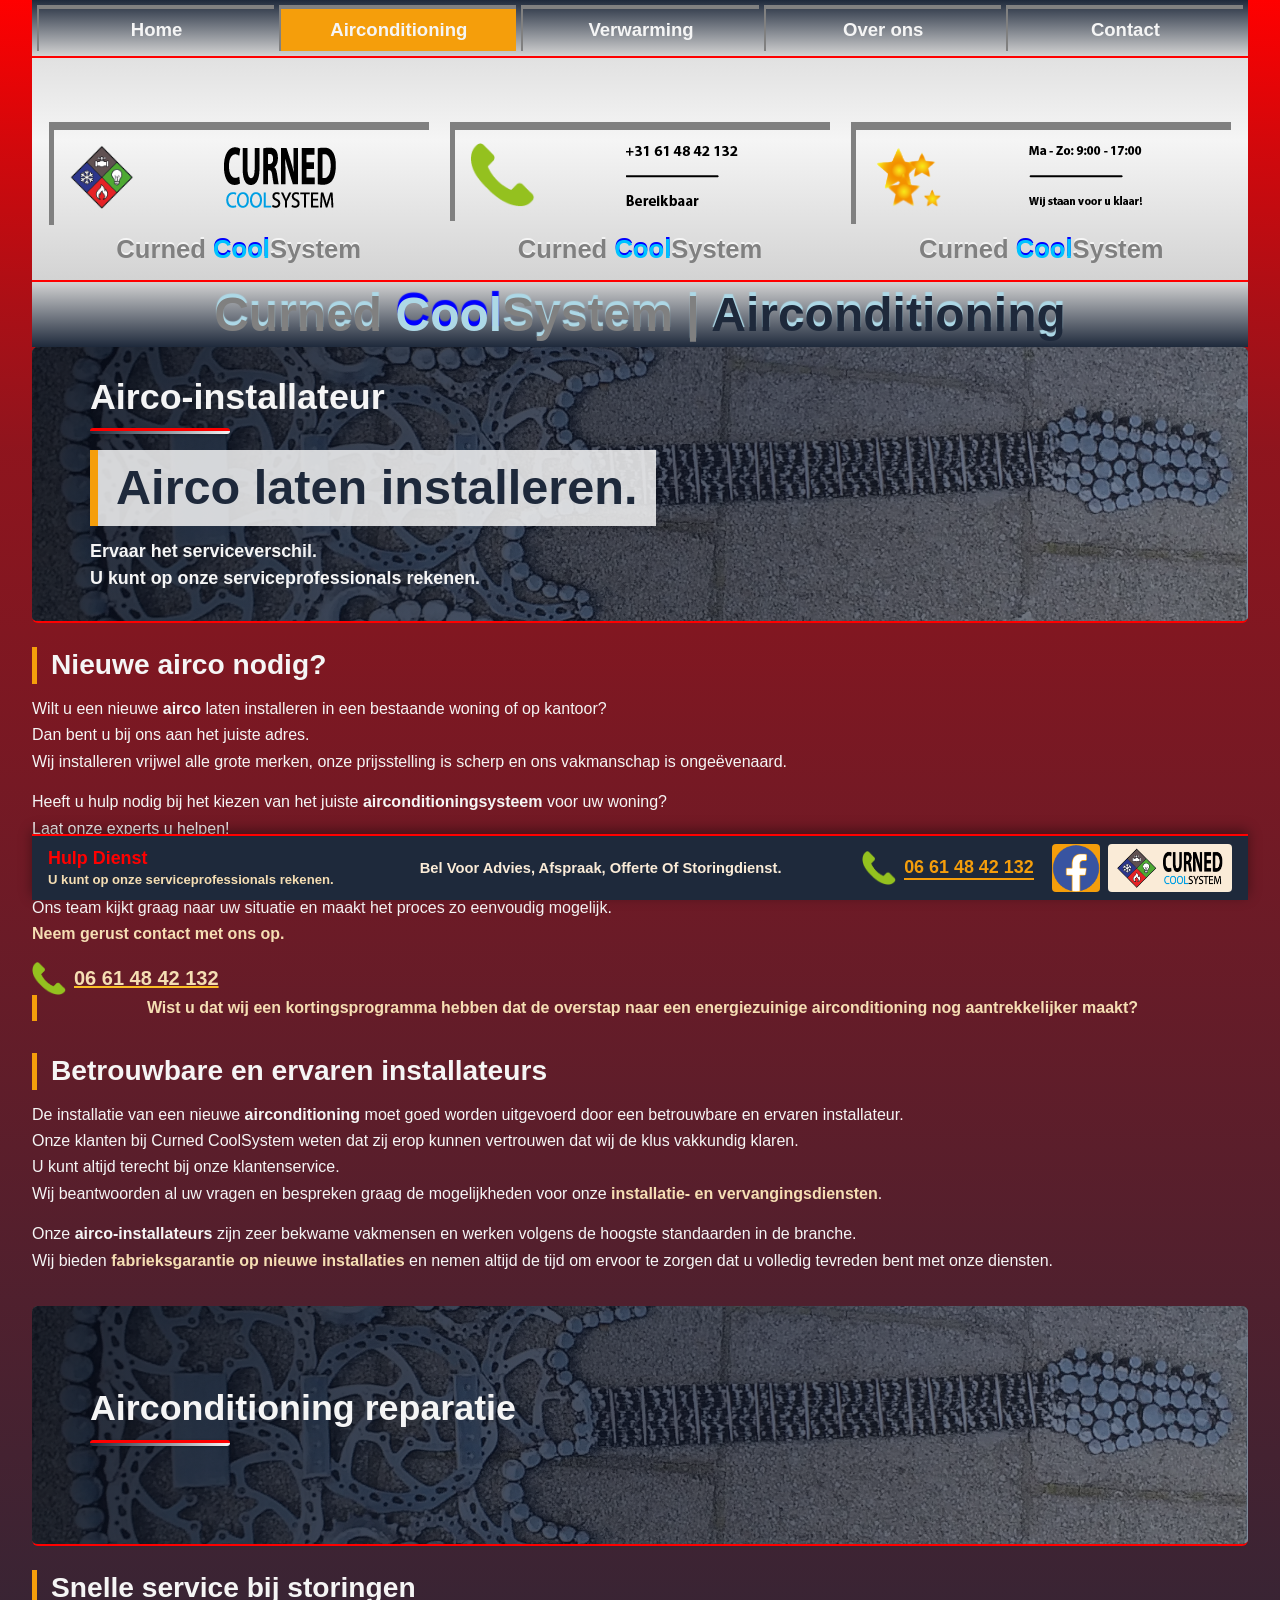
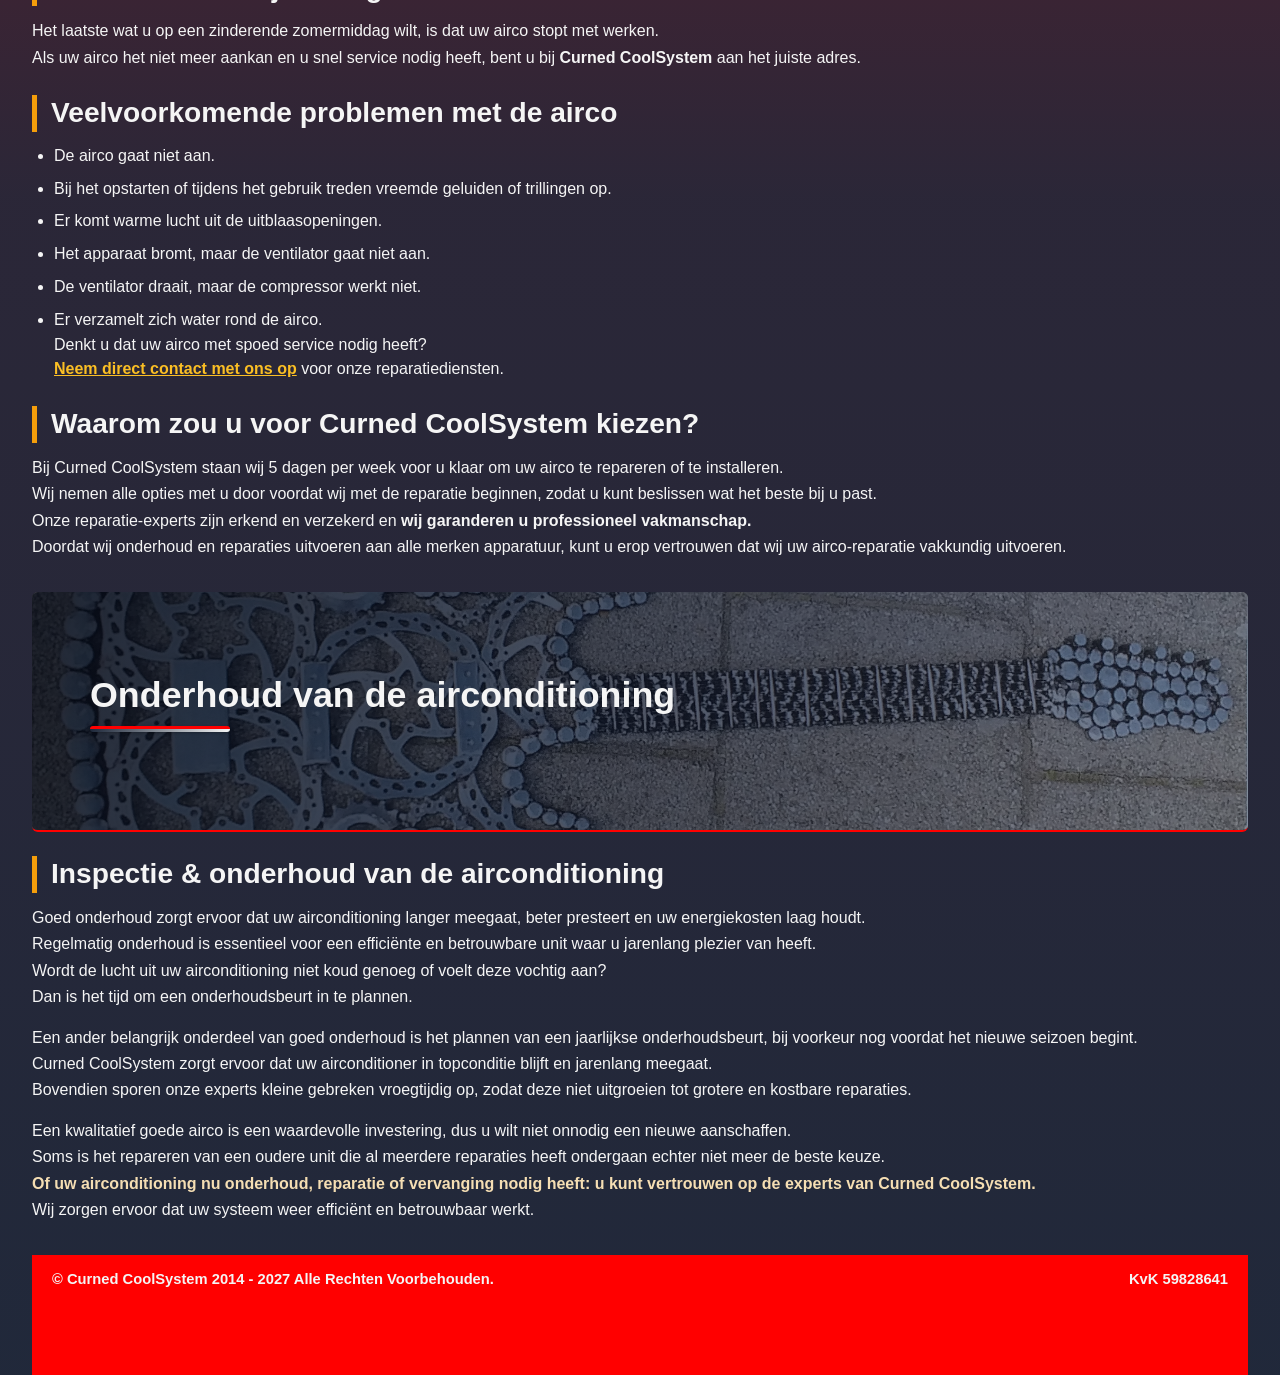
==== commit f262496e: "Update image paths to remove 'images/' prefix" ====
--- a/pagina2.html
+++ b/pagina2.html
@@ -15,7 +15,7 @@
     <meta property="og:description" content="Curned CoolSystem Service &amp; Repair | Airconditioning | CV Ketels | Radiatoren">
     <!--<meta property="og:image" content="https://jouwdomein.nl/images/logo-so.png">-->
 
-    <link rel="icon" type="image/png" href="images/logo-so.png">
+    <link rel="icon" type="image/png" href="logo-so.png">
     <title>Curned CoolSystem | Airconditioning &amp; Verwarming</title>
     <link rel="stylesheet" href="style-index.css">
     <link rel="stylesheet" href="style-pagina2.css">
@@ -46,10 +46,10 @@
             <section class="heading-section1">
                 <div class="logo figures">
                     <figure class="figure-1e pic-logo">
-                        <img src="images/logo-so.png" alt="Curned CoolSystem logo-icoon">
+                        <img src="logo-so.png" alt="Curned CoolSystem logo-icoon">
                     </figure>
                     <figure class="figure-2e">
-                        <img src="images/curned-so.png" alt="Curned CoolSystem logo-tekst">
+                        <img src="curned-so.png" alt="Curned CoolSystem logo-tekst">
                     </figure>
                 </div>
                 <h2>Curned <span>Cool</span>System</h2>
@@ -58,10 +58,10 @@
             <section class="heading-section2">
                 <div class="tel-info figures">
                     <figure class="figure-1e">
-                        <img src="images/tel-so.png" alt="Telefoon icoon">
+                        <img src="tel-so.png" alt="Telefoon icoon">
                     </figure>
                     <figure class="figure-2e">
-                        <img src="images/tel-so-so.png" alt="Telefoon informatie">
+                        <img src="tel-so-so.png" alt="Telefoon informatie">
                     </figure>
                 </div>
                 <h2>Curned <span>Cool</span>System</h2>
@@ -71,20 +71,20 @@
                 <div class="tijd-info figures">
                     <div class="div-sterren-tijden">
                         <figure class="figure-1e ster ster1">
-                            <img src="images/ster-1.png" alt="Ster 1">
+                            <img src="ster-1.png" alt="Ster 1">
                         </figure>
                         <figure class="figure-1e ster ster2">
-                            <img src="images/ster-2.png" alt="Ster 2">
+                            <img src="ster-2.png" alt="Ster 2">
                         </figure>
                         <figure class="figure-1e ster ster3">
-                            <img src="images/ster-3.png" alt="Ster 3">
+                            <img src="ster-3.png" alt="Ster 3">
                         </figure>
                         <figure class="figure-1e ster ster4">
-                            <img src="images/ster-4.png" alt="Ster 4">
+                            <img src="ster-4.png" alt="Ster 4">
                         </figure>
                     </div>
                     <figure class="figure-2e">
-                        <img src="images/tijden-so.png" alt="Openingstijden">
+                        <img src="tijden-so.png" alt="Openingstijden">
                     </figure>
                 </div>
                 <h2>Curned <span>Cool</span>System</h2>
@@ -97,7 +97,7 @@
         <main class="airco-pagina">
             <!-- BLOK 1: INSTALLATIE -->
             <figure class="test-foto">
-                <img src="images/mal50.jpg" alt="Klimaatbeheersing en installatie overzicht">
+                <img src="mal50.jpg" alt="Klimaatbeheersing en installatie overzicht">
                 <div class="foto-overlay"></div>
                 <article>
                     <h2>Airco-installateur</h2>
@@ -128,7 +128,7 @@
                 <article class="aside-tel-info neem-kontakt-op">
                     <a href="tel:+31614842132" class="tel-link">
                         <figure class="figure-tel pic-tel-so">
-                            <img src="images/tel-so.png" alt="Telefoon icoon">
+                            <img src="tel-so.png" alt="Telefoon icoon">
                         </figure>
                         <h4>06 61 48 42 132</h4>
                     </a>
@@ -154,7 +154,7 @@
         
             <!-- BLOK 2: REPARATIE -->
             <figure class="test-foto">
-                <img src="images/mal50.jpg" alt="Airconditioning reparatie en service">
+                <img src="mal50.jpg" alt="Airconditioning reparatie en service">
                 <div class="foto-overlay"></div>
                 <article>
                     <h2>Airconditioning reparatie</h2>
@@ -194,7 +194,7 @@
         
             <!-- BLOK 3: ONDERHOUD -->
             <figure class="test-foto">
-                <img src="images/mal50.jpg" alt="Onderhoud en inspectie van de airconditioning">
+                <img src="mal50.jpg" alt="Onderhoud en inspectie van de airconditioning">
                 <div class="foto-overlay"></div>
                 <article>
                     <h2>Onderhoud van de airconditioning</h2>
@@ -237,7 +237,7 @@
             <article class="aside-tel-info">
                 <a href="tel:+31614842132" class="tel-link">
                     <figure class="figure-tel pic-tel-so">
-                        <img src="images/tel-so.png" alt="Telefoon icoon">
+                        <img src="tel-so.png" alt="Telefoon icoon">
                     </figure>
                     <h3>06 61 48 42 132</h3>
                 </a>
@@ -246,15 +246,15 @@
             <aside class="hulpdienst-facebook-logo">
                 <figure class="facebook-logo">
                     <a href="https://www.facebook.com/profile.php?id=100065237702379#" target="_blank" rel="noopener noreferrer">
-                        <img src="images/facebook-logo.png" alt="Facebook logo">
+                        <img src="facebook-logo.png" alt="Facebook logo">
                     </a>
                 </figure>
                 <div class="logo2">
                     <figure class="logo-pic-so">
-                        <img src="images/logo-so.png" alt="Curned CoolSystem logo-icoon">
+                        <img src="logo-so.png" alt="Curned CoolSystem logo-icoon">
                     </figure>
                     <figure class="logo-curned-so">
-                        <img src="images/curned-so.png" alt="Curned CoolSystem logo-tekst">
+                        <img src="curned-so.png" alt="Curned CoolSystem logo-tekst">
                     </figure>
                 </div>
             </aside>
--- a/style-index.css
+++ b/style-index.css
@@ -448,17 +448,17 @@
 /* =========================================
    HERO / BANNER SECTIE (.test-foto)
    ========================================= */
-   .test-foto {
+   /*.test-foto {
     position: relative;
     width: 100%;
     min-height: 60vh; /* Min-height i.p.v. vaste height zodat het meegroeit */
-    margin: 0 auto;
+    /*margin: 0 auto;
     border-bottom: 2.5px solid red;
     display: flex;
     align-items: center; /* Centreert de tekstbox verticaal */
-    overflow: hidden;
-}
-
+    /*overflow: hidden;
+}*/
+/*
 .test-foto article {
     position: relative;
     z-index: 2;
@@ -466,42 +466,81 @@
     max-width: 550px;
     margin-left: 10%;
     margin-top: -5vh; /* Iets hoger zodat de onderste kaarten er mooi onder vallen */
-    margin-bottom: 5vh;
+   /* margin-bottom: 5vh;
     background-color: rgba(211, 211, 211, 0.85);
     padding: 20px 25px;
     border-top-left-radius: 20px;
     border-top-right-radius: 20px;
     border-bottom: 2.5px solid red;
     box-shadow: 5px 5px 15px rgba(0, 0, 0, 0.3), -5px -5px 15px rgba(0, 0, 0, 0.3);
-}
-
+}*/
+/*
 .test-foto h2 {
     margin: 0 0 1rem 0;
     font-size: clamp(1.6rem, 2.5vw, 2.5rem); /* Schaalt vloeiend mee */
-    text-align: center;
-}
-
-.test-foto hr {
+    /*text-align: center;
+}
+*/
+/*.test-foto hr {
     height: 8px;
     width: 30%;
     margin: 0 auto 1rem auto;
     border: none;
     background-color: rgba(255, 255, 255, 0.6);
     box-shadow: 2.5px 2.5px 5px rgba(0, 0, 0, 0.3);
-}
-
+}*/
+/*
 .test-foto p {
     font-size: clamp(1rem, 1.2vw, 1.25rem);
     font-weight: 900;
     line-height: 1.5;
     margin: 0;
 }
-
+*/
 /* Blauwe overlay */
+/*.test-foto div {
+    position: absolute;
+    inset: 0; /* Vult de hele .test-foto container 
+    background-color: rgba(0, 0, 255, 0.25);
+    z-index: 1;
+}
+*/
+/* Achtergrondafbeelding zonder vervorming */
+/*.test-foto img {
+    position: absolute;
+    inset: 0;
+    width: 100%;
+    height: 100%;
+    object-fit: cover; /* Voorkomt uitrekken van de foto 
+    z-index: 0;
+}
+*/
+/* --------------------------------*/
+
+.test-foto {
+    position: relative;
+    width: 100%;
+    min-height: clamp(320px, 52vh, 540px);
+    margin: 0 auto;
+    border-bottom: 2.5px solid red;
+    display: flex;
+    align-items: center;
+    overflow: hidden;
+    background-color: #090d16;
+    box-sizing: border-box;
+}
+
+/* Donkere overlay met licht/donker-verloop over de achtergrondfoto */
+.test-foto .foto-overlay,
 .test-foto div {
     position: absolute;
-    inset: 0; /* Vult de hele .test-foto container */
-    background-color: rgba(0, 0, 255, 0.25);
+    inset: 0;
+    background: linear-gradient(
+        115deg,
+        rgba(5, 10, 22, 0.82) 0%,
+        rgba(15, 23, 42, 0.58) 52%,
+        rgba(15, 23, 42, 0.35) 100%
+    );
     z-index: 1;
 }
 
@@ -511,9 +550,133 @@
     inset: 0;
     width: 100%;
     height: 100%;
-    object-fit: cover; /* Voorkomt uitrekken van de foto */
+    object-fit: cover;
+    filter: contrast(1.06) brightness(0.88);
     z-index: 0;
 }
+
+/* Lichte kaart op donkere achtergrond voor sterk contrast */
+.test-foto article {
+    position: relative;
+    z-index: 2;
+    width: 44%;
+    max-width: 560px;
+    margin-left: clamp(20px, 8%, 120px);
+    margin-top: -16px;
+    margin-bottom: 16px;
+    background: linear-gradient(
+        180deg,
+        rgba(255, 255, 255, 0.95) 0%,
+        rgba(226, 232, 240, 0.90) 100%
+    );
+    color: var(--black-blue, #0f172a);
+    padding: clamp(20px, 3vw, 32px) clamp(20px, 3.2vw, 34px);
+    border-top: 1px solid rgba(255, 255, 255, 0.9);
+    border-top-left-radius: 20px;
+    border-top-right-radius: 20px;
+    border-bottom: 3px solid red;
+    box-shadow:
+        0 18px 36px rgba(0, 0, 0, 0.45),
+        inset 0 1px 0 rgba(255, 255, 255, 0.8);
+    box-sizing: border-box;
+}
+
+.test-foto .eyebrow {
+    margin: 0 0 6px 0;
+    font-size: clamp(0.9rem, 1.15vw, 1.1rem);
+    letter-spacing: 0.03em;
+    color: #334155;
+}
+
+.test-foto h2 {
+    margin: 0 0 12px 0;
+    font-size: clamp(1.75rem, 2.8vw, 2.6rem);
+    line-height: 1.15;
+    color: #090d16;
+    text-align: left;
+}
+
+/* Afscheiding met spel tussen licht en donker */
+.test-foto hr {
+    height: 6px;
+    width: 34%;
+    margin: 0 0 14px 0;
+    border: none;
+    border-radius: 999px;
+    background: linear-gradient(90deg, var(--black-blue, #0f172a) 0%, rgba(255, 255, 255, 0.95) 100%);
+    box-shadow: 0 1px 3px rgba(0, 0, 0, 0.25);
+}
+
+.test-foto .lead,
+.test-foto p {
+    font-size: clamp(1rem, 1.2vw, 1.2rem);
+    font-weight: 700;
+    line-height: 1.55;
+    margin: 0;
+    color: var(--black-blue, #0f172a);
+}
+
+.test-foto small {
+    font-size: clamp(0.92rem, 1.05vw, 1.05rem);
+    font-weight: 600;
+    color: #1e293b;
+}
+
+/* --- TABLET (tot 900px) --- */
+@media (max-width: 900px) {
+    .test-foto {
+        min-height: 300px;
+        justify-content: center;
+        padding: 28px 16px;
+    }
+
+    .test-foto article {
+        width: min(88%, 540px);
+        margin: 0;
+    }
+
+    .test-foto h2 {
+        text-align: center;
+    }
+
+    .test-foto .eyebrow,
+    .test-foto .lead {
+        text-align: center;
+    }
+
+    .test-foto hr {
+        margin: 0 auto 14px auto;
+    }
+}
+
+/* --- MOBIEL (tot 480px) --- */
+@media (max-width: 480px) {
+    .test-foto {
+        min-height: 260px;
+        padding: 20px 12px;
+    }
+
+    .test-foto article {
+        width: 100%;
+        padding: 18px 16px;
+        border-top-left-radius: 14px;
+        border-top-right-radius: 14px;
+    }
+
+    .test-foto hr {
+        width: 45%;
+        height: 5px;
+    }
+}
+
+
+
+
+
+
+
+
+
 
 /* =========================================
    INFORMATIE KAARTEN (.div-leeg-informatie)
--- a/style-pagina2.css
+++ b/style-pagina2.css
@@ -4,7 +4,9 @@
     --black-blue: #1e293b;
 }
 
-
+.strong-woord {
+    color: wheat;
+}
 
 .airco-pagina {
     width: 100%;
@@ -19,7 +21,7 @@
     position: relative;
     width: 100%;
     min-height: 240px;
-    margin: 28px 0 20px 0;
+    margin: 0 0 20px 0;
     border-radius: 6px;
     overflow: hidden;
     display: flex;
@@ -47,12 +49,14 @@
 .test-foto article {
     position: relative;
     z-index: 3;
-    background-color: transparent;
+    background: none;
+    border-radius: 0;
+    border: 0;
     color: whitesmoke;
     width: 92%;
     max-width: 1100px;
     margin: 0 auto;
-    padding: 24px 0;
+    padding:30px 0;
     border-bottom: none;
     box-shadow: none;
 }
@@ -61,6 +65,7 @@
     text-align: left;
     margin: 0 0 10px 0;
     font-size: clamp(1.5rem, 2.8vw, 2.5rem);
+    color: whitesmoke;
 }
 
 .test-foto article hr {
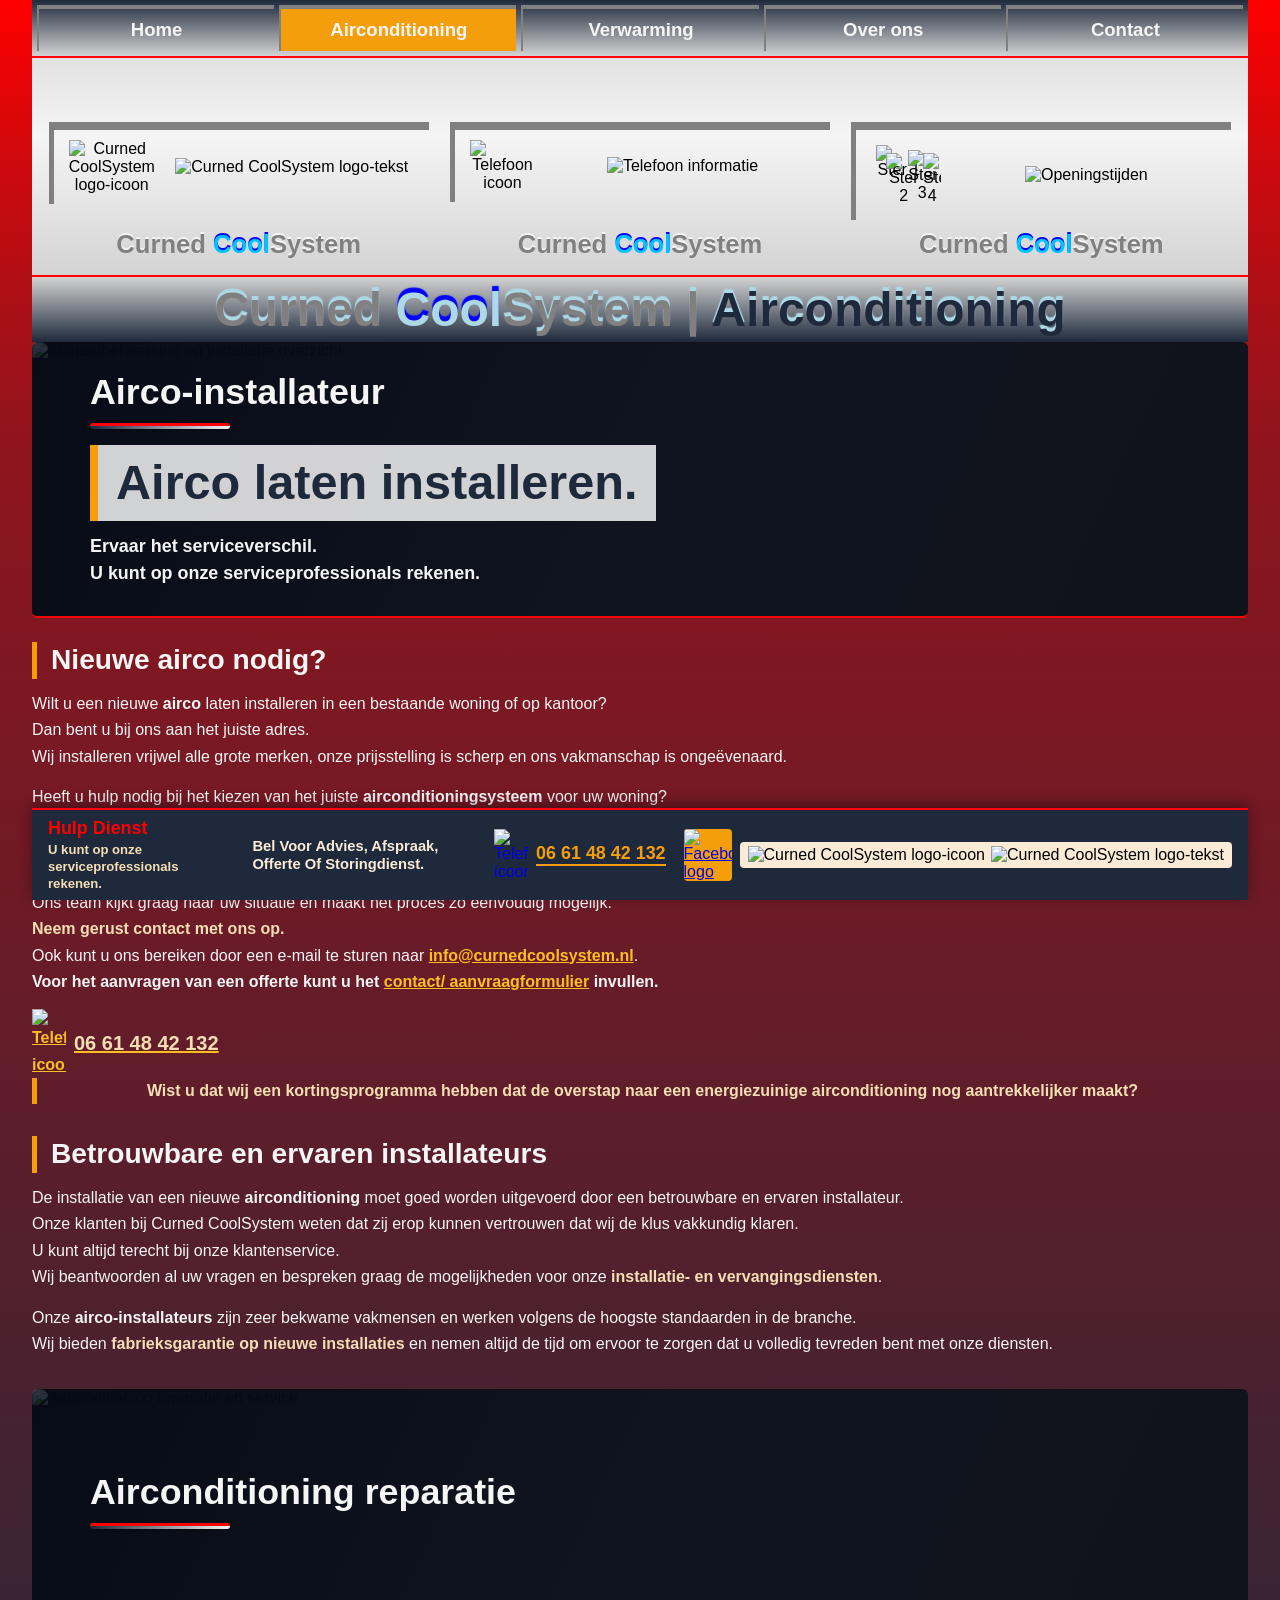
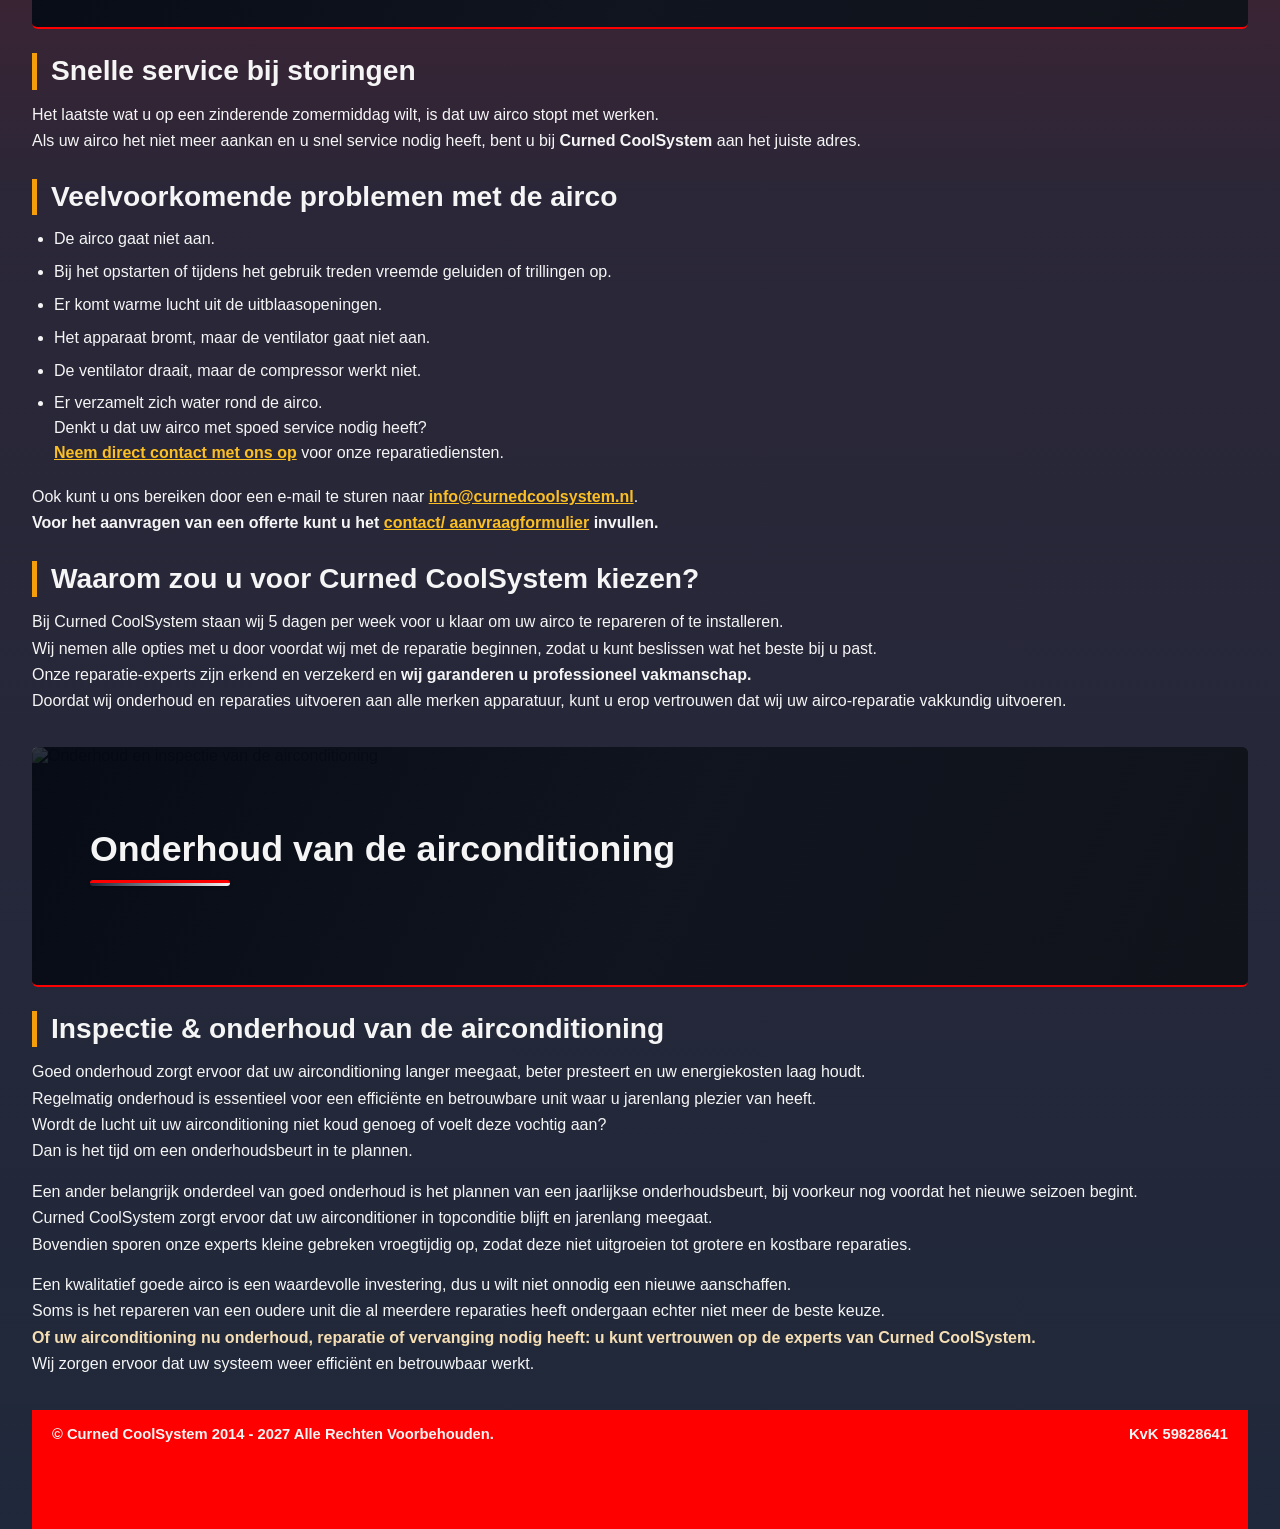
==== commit 86a1d648: "Update image paths to use 'images/' directory" ====
--- a/pagina2.html
+++ b/pagina2.html
@@ -13,9 +13,9 @@
     <meta property="og:locale" content="nl_NL">
     <meta property="og:title" content="Curned CoolSystem | Airconditioning & Verwarming">
     <meta property="og:description" content="Curned CoolSystem Service &amp; Repair | Airconditioning | CV Ketels | Radiatoren">
-    <!--<meta property="og:image" content="https://jouwdomein.nl/images/logo-so.png">-->
-
-    <link rel="icon" type="image/png" href="logo-so.png">
+    <meta property="og:image" content="https://www.curnedcoolsystem.nl/images/curned-logo-compleet.png">
+
+    <link rel="icon" type="image/png" href="images/logo-so.png">
     <title>Curned CoolSystem | Airconditioning &amp; Verwarming</title>
     <link rel="stylesheet" href="style-index.css">
     <link rel="stylesheet" href="style-pagina2.css">
@@ -46,10 +46,10 @@
             <section class="heading-section1">
                 <div class="logo figures">
                     <figure class="figure-1e pic-logo">
-                        <img src="logo-so.png" alt="Curned CoolSystem logo-icoon">
+                        <img src="images/logo-so.png" alt="Curned CoolSystem logo-icoon">
                     </figure>
                     <figure class="figure-2e">
-                        <img src="curned-so.png" alt="Curned CoolSystem logo-tekst">
+                        <img src="images/curned-so.png" alt="Curned CoolSystem logo-tekst">
                     </figure>
                 </div>
                 <h2>Curned <span>Cool</span>System</h2>
@@ -58,10 +58,10 @@
             <section class="heading-section2">
                 <div class="tel-info figures">
                     <figure class="figure-1e">
-                        <img src="tel-so.png" alt="Telefoon icoon">
+                        <img src="images/tel-so.png" alt="Telefoon icoon">
                     </figure>
                     <figure class="figure-2e">
-                        <img src="tel-so-so.png" alt="Telefoon informatie">
+                        <img src="images/tel-so-so.png" alt="Telefoon informatie">
                     </figure>
                 </div>
                 <h2>Curned <span>Cool</span>System</h2>
@@ -71,20 +71,20 @@
                 <div class="tijd-info figures">
                     <div class="div-sterren-tijden">
                         <figure class="figure-1e ster ster1">
-                            <img src="ster-1.png" alt="Ster 1">
+                            <img src="images/ster-1.png" alt="Ster 1">
                         </figure>
                         <figure class="figure-1e ster ster2">
-                            <img src="ster-2.png" alt="Ster 2">
+                            <img src="images/ster-2.png" alt="Ster 2">
                         </figure>
                         <figure class="figure-1e ster ster3">
-                            <img src="ster-3.png" alt="Ster 3">
+                            <img src="images/ster-3.png" alt="Ster 3">
                         </figure>
                         <figure class="figure-1e ster ster4">
-                            <img src="ster-4.png" alt="Ster 4">
+                            <img src="images/ster-4.png" alt="Ster 4">
                         </figure>
                     </div>
                     <figure class="figure-2e">
-                        <img src="tijden-so.png" alt="Openingstijden">
+                        <img src="images/tijden-so.png" alt="Openingstijden">
                     </figure>
                 </div>
                 <h2>Curned <span>Cool</span>System</h2>
@@ -97,7 +97,7 @@
         <main class="airco-pagina">
             <!-- BLOK 1: INSTALLATIE -->
             <figure class="test-foto">
-                <img src="mal50.jpg" alt="Klimaatbeheersing en installatie overzicht">
+                <img src="images/mal50.jpg" alt="Klimaatbeheersing en installatie overzicht">
                 <div class="foto-overlay"></div>
                 <article>
                     <h2>Airco-installateur</h2>
@@ -123,12 +123,14 @@
                     Er zijn veel opties en het kan lastig zijn om te bepalen welk systeem past bij uw situatie. <br>
                     Een te kleine airco-unit heeft moeite om de ruimte koel te houden, terwijl een te grote unit juist ongewenste effecten geeft. <br>
                     Ons team kijkt graag naar uw situatie en maakt het proces zo eenvoudig mogelijk. <br>
-                    <span class="neem-gerust"><strong>Neem gerust contact met ons op.</strong></span>
+                    <span class="neem-gerust"><strong>Neem gerust contact met ons op.</strong></span> <br>
+                    Ook kunt u ons bereiken door een e-mail te sturen naar <a href="mailto:info@curnedcoolsystem.nl" target="_blank">info@curnedcoolsystem.nl</a>. <br>
+                    <strong>Voor het aanvragen van een offerte kunt u het <a href="pagina5.html">contact/ aanvraagformulier</a> invullen.</strong>
                 </p>
                 <article class="aside-tel-info neem-kontakt-op">
                     <a href="tel:+31614842132" class="tel-link">
                         <figure class="figure-tel pic-tel-so">
-                            <img src="tel-so.png" alt="Telefoon icoon">
+                            <img src="images/tel-so.png" alt="Telefoon icoon">
                         </figure>
                         <h4>06 61 48 42 132</h4>
                     </a>
@@ -154,7 +156,7 @@
         
             <!-- BLOK 2: REPARATIE -->
             <figure class="test-foto">
-                <img src="mal50.jpg" alt="Airconditioning reparatie en service">
+                <img src="images/mal50.jpg" alt="Airconditioning reparatie en service">
                 <div class="foto-overlay"></div>
                 <article>
                     <h2>Airconditioning reparatie</h2>
@@ -182,6 +184,10 @@
                         <a href="tel:+31614842132">Neem direct contact met ons op</a> voor onze reparatiediensten.
                     </li>
                 </ul>
+                <p>
+                    Ook kunt u ons bereiken door een e-mail te sturen naar <a href="mailto:info@curnedcoolsystem.nl" target="_blank">info@curnedcoolsystem.nl</a>. <br>
+                    <strong>Voor het aanvragen van een offerte kunt u het <a href="pagina5.html">contact/ aanvraagformulier</a> invullen.</strong>
+                </p>
         
                 <h3>Waarom zou u voor Curned CoolSystem kiezen?</h3>
                 <p>
@@ -194,7 +200,7 @@
         
             <!-- BLOK 3: ONDERHOUD -->
             <figure class="test-foto">
-                <img src="mal50.jpg" alt="Onderhoud en inspectie van de airconditioning">
+                <img src="images/mal50.jpg" alt="Onderhoud en inspectie van de airconditioning">
                 <div class="foto-overlay"></div>
                 <article>
                     <h2>Onderhoud van de airconditioning</h2>
@@ -237,7 +243,7 @@
             <article class="aside-tel-info">
                 <a href="tel:+31614842132" class="tel-link">
                     <figure class="figure-tel pic-tel-so">
-                        <img src="tel-so.png" alt="Telefoon icoon">
+                        <img src="images/tel-so.png" alt="Telefoon icoon">
                     </figure>
                     <h3>06 61 48 42 132</h3>
                 </a>
@@ -246,15 +252,15 @@
             <aside class="hulpdienst-facebook-logo">
                 <figure class="facebook-logo">
                     <a href="https://www.facebook.com/profile.php?id=100065237702379#" target="_blank" rel="noopener noreferrer">
-                        <img src="facebook-logo.png" alt="Facebook logo">
+                        <img src="images/facebook-logo.png" alt="Facebook logo">
                     </a>
                 </figure>
                 <div class="logo2">
                     <figure class="logo-pic-so">
-                        <img src="logo-so.png" alt="Curned CoolSystem logo-icoon">
+                        <img src="images/logo-so.png" alt="Curned CoolSystem logo-icoon">
                     </figure>
                     <figure class="logo-curned-so">
-                        <img src="curned-so.png" alt="Curned CoolSystem logo-tekst">
+                        <img src="images/curned-so.png" alt="Curned CoolSystem logo-tekst">
                     </figure>
                 </div>
             </aside>
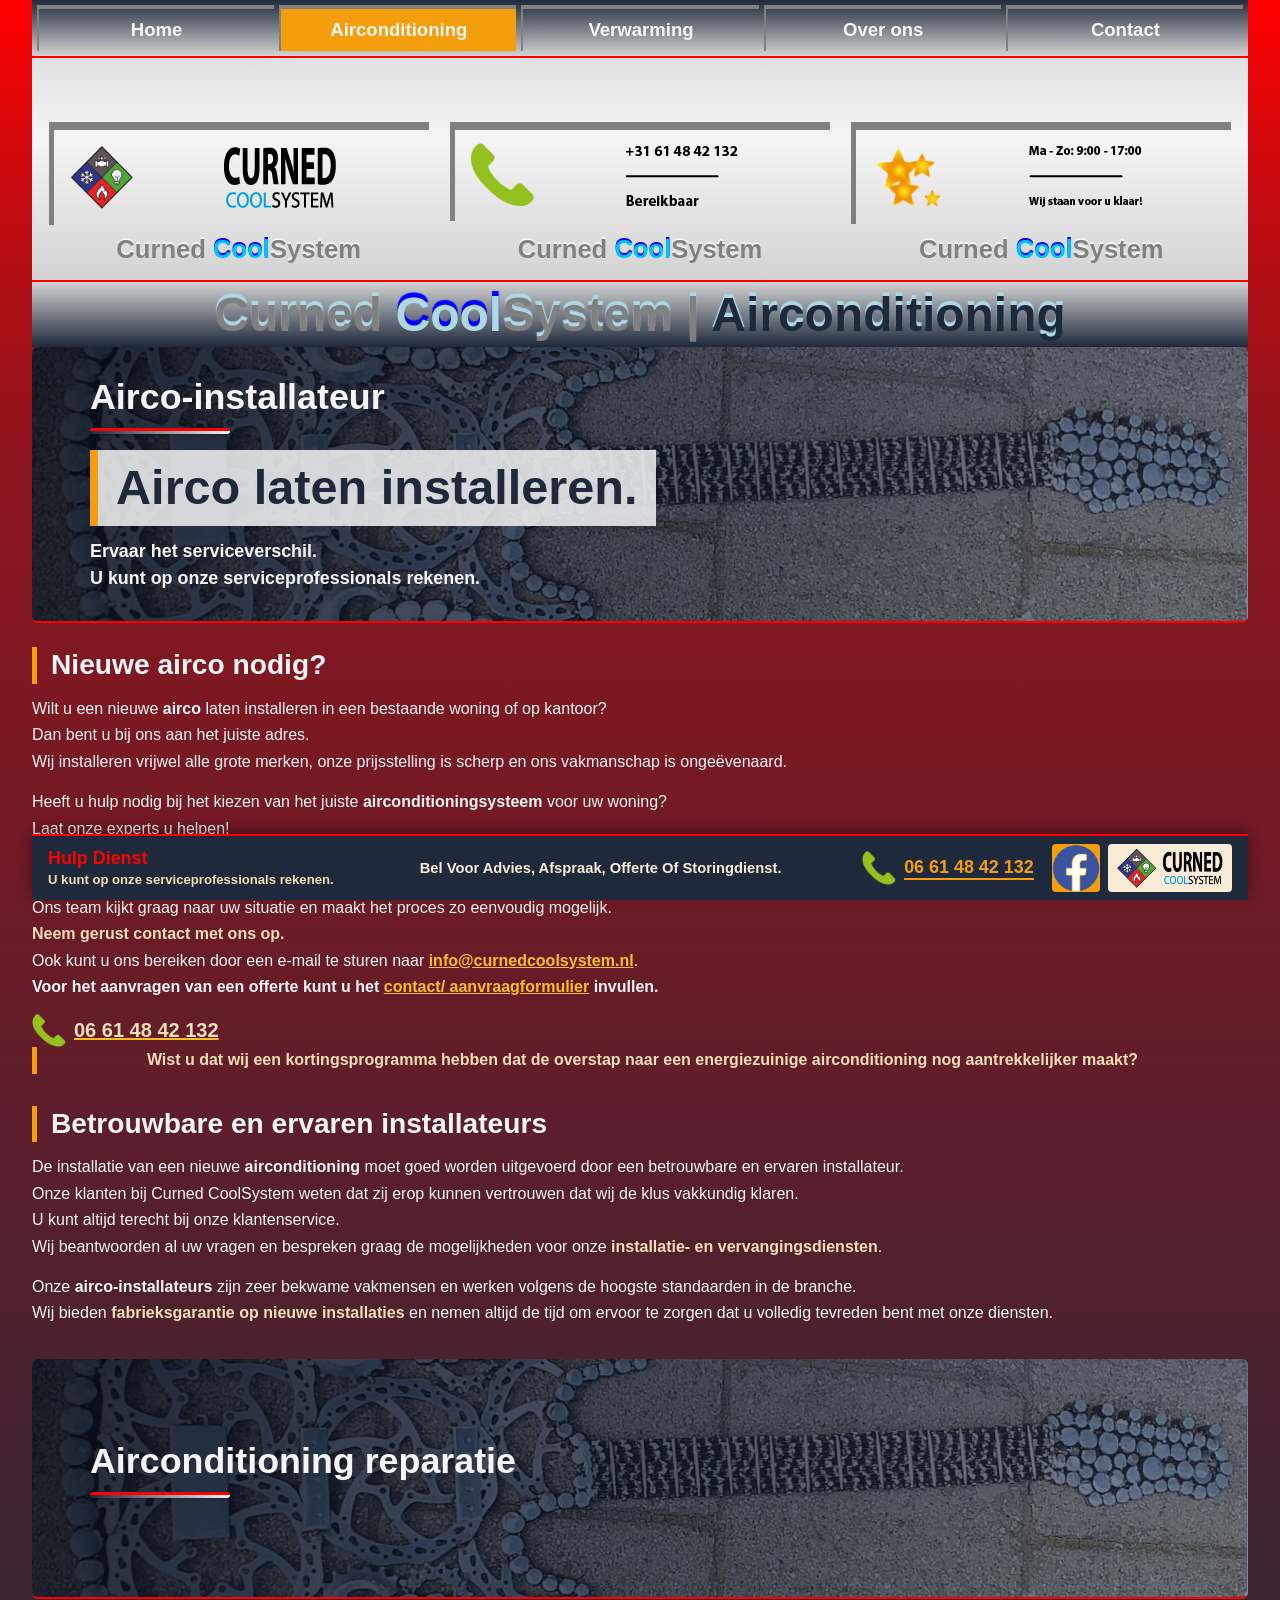
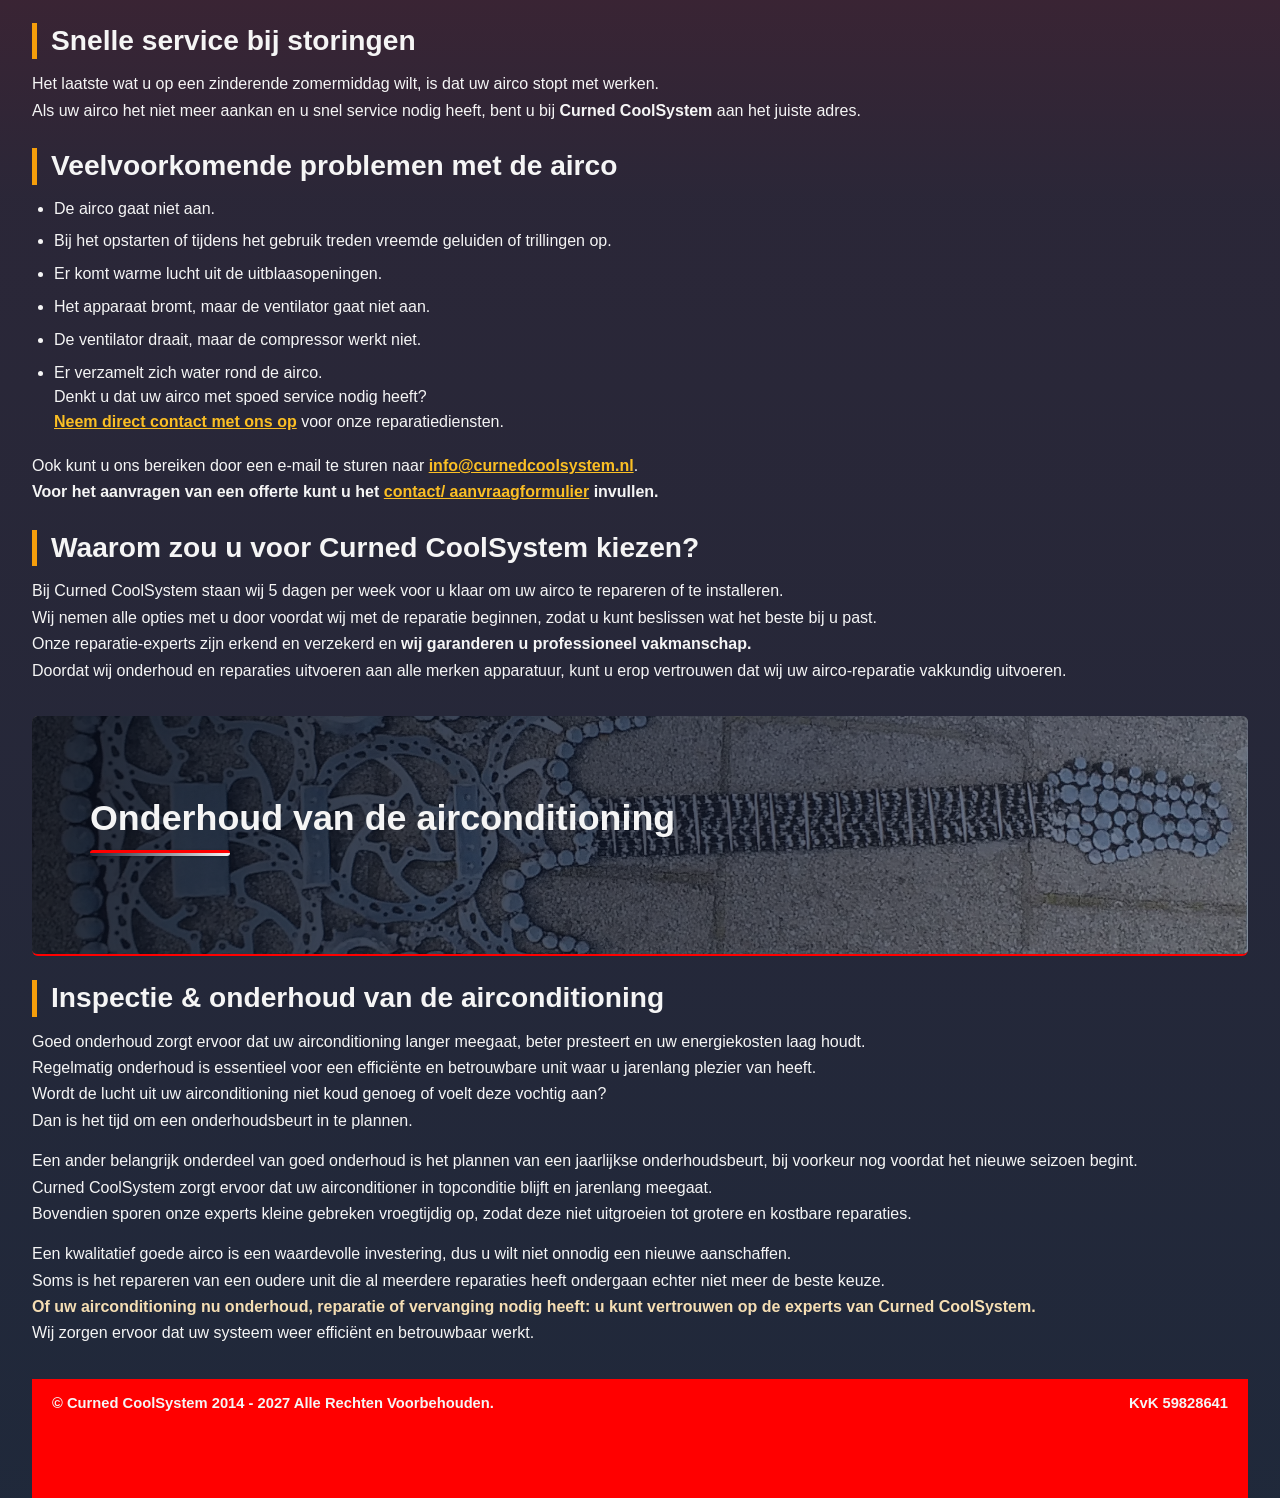
==== commit db481c0e: "Update image paths to remove 'images/' prefix" ====
--- a/pagina2.html
+++ b/pagina2.html
@@ -13,9 +13,9 @@
     <meta property="og:locale" content="nl_NL">
     <meta property="og:title" content="Curned CoolSystem | Airconditioning & Verwarming">
     <meta property="og:description" content="Curned CoolSystem Service &amp; Repair | Airconditioning | CV Ketels | Radiatoren">
-    <meta property="og:image" content="https://www.curnedcoolsystem.nl/images/curned-logo-compleet.png">
-
-    <link rel="icon" type="image/png" href="images/logo-so.png">
+    <meta property="og:image" content="https://www.curnedcoolsystem.nl/curned-logo-compleet.png">
+
+    <link rel="icon" type="image/png" href="logo-so.png">
     <title>Curned CoolSystem | Airconditioning &amp; Verwarming</title>
     <link rel="stylesheet" href="style-index.css">
     <link rel="stylesheet" href="style-pagina2.css">
@@ -46,10 +46,10 @@
             <section class="heading-section1">
                 <div class="logo figures">
                     <figure class="figure-1e pic-logo">
-                        <img src="images/logo-so.png" alt="Curned CoolSystem logo-icoon">
+                        <img src="logo-so.png" alt="Curned CoolSystem logo-icoon">
                     </figure>
                     <figure class="figure-2e">
-                        <img src="images/curned-so.png" alt="Curned CoolSystem logo-tekst">
+                        <img src="curned-so.png" alt="Curned CoolSystem logo-tekst">
                     </figure>
                 </div>
                 <h2>Curned <span>Cool</span>System</h2>
@@ -58,10 +58,10 @@
             <section class="heading-section2">
                 <div class="tel-info figures">
                     <figure class="figure-1e">
-                        <img src="images/tel-so.png" alt="Telefoon icoon">
+                        <img src="tel-so.png" alt="Telefoon icoon">
                     </figure>
                     <figure class="figure-2e">
-                        <img src="images/tel-so-so.png" alt="Telefoon informatie">
+                        <img src="tel-so-so.png" alt="Telefoon informatie">
                     </figure>
                 </div>
                 <h2>Curned <span>Cool</span>System</h2>
@@ -71,20 +71,20 @@
                 <div class="tijd-info figures">
                     <div class="div-sterren-tijden">
                         <figure class="figure-1e ster ster1">
-                            <img src="images/ster-1.png" alt="Ster 1">
+                            <img src="ster-1.png" alt="Ster 1">
                         </figure>
                         <figure class="figure-1e ster ster2">
-                            <img src="images/ster-2.png" alt="Ster 2">
+                            <img src="ster-2.png" alt="Ster 2">
                         </figure>
                         <figure class="figure-1e ster ster3">
-                            <img src="images/ster-3.png" alt="Ster 3">
+                            <img src="ster-3.png" alt="Ster 3">
                         </figure>
                         <figure class="figure-1e ster ster4">
-                            <img src="images/ster-4.png" alt="Ster 4">
+                            <img src="ster-4.png" alt="Ster 4">
                         </figure>
                     </div>
                     <figure class="figure-2e">
-                        <img src="images/tijden-so.png" alt="Openingstijden">
+                        <img src="tijden-so.png" alt="Openingstijden">
                     </figure>
                 </div>
                 <h2>Curned <span>Cool</span>System</h2>
@@ -97,7 +97,7 @@
         <main class="airco-pagina">
             <!-- BLOK 1: INSTALLATIE -->
             <figure class="test-foto">
-                <img src="images/mal50.jpg" alt="Klimaatbeheersing en installatie overzicht">
+                <img src="mal50.jpg" alt="Klimaatbeheersing en installatie overzicht">
                 <div class="foto-overlay"></div>
                 <article>
                     <h2>Airco-installateur</h2>
@@ -130,7 +130,7 @@
                 <article class="aside-tel-info neem-kontakt-op">
                     <a href="tel:+31614842132" class="tel-link">
                         <figure class="figure-tel pic-tel-so">
-                            <img src="images/tel-so.png" alt="Telefoon icoon">
+                            <img src="tel-so.png" alt="Telefoon icoon">
                         </figure>
                         <h4>06 61 48 42 132</h4>
                     </a>
@@ -156,7 +156,7 @@
         
             <!-- BLOK 2: REPARATIE -->
             <figure class="test-foto">
-                <img src="images/mal50.jpg" alt="Airconditioning reparatie en service">
+                <img src="mal50.jpg" alt="Airconditioning reparatie en service">
                 <div class="foto-overlay"></div>
                 <article>
                     <h2>Airconditioning reparatie</h2>
@@ -200,7 +200,7 @@
         
             <!-- BLOK 3: ONDERHOUD -->
             <figure class="test-foto">
-                <img src="images/mal50.jpg" alt="Onderhoud en inspectie van de airconditioning">
+                <img src="mal50.jpg" alt="Onderhoud en inspectie van de airconditioning">
                 <div class="foto-overlay"></div>
                 <article>
                     <h2>Onderhoud van de airconditioning</h2>
@@ -243,7 +243,7 @@
             <article class="aside-tel-info">
                 <a href="tel:+31614842132" class="tel-link">
                     <figure class="figure-tel pic-tel-so">
-                        <img src="images/tel-so.png" alt="Telefoon icoon">
+                        <img src="tel-so.png" alt="Telefoon icoon">
                     </figure>
                     <h3>06 61 48 42 132</h3>
                 </a>
@@ -252,15 +252,15 @@
             <aside class="hulpdienst-facebook-logo">
                 <figure class="facebook-logo">
                     <a href="https://www.facebook.com/profile.php?id=100065237702379#" target="_blank" rel="noopener noreferrer">
-                        <img src="images/facebook-logo.png" alt="Facebook logo">
+                        <img src="facebook-logo.png" alt="Facebook logo">
                     </a>
                 </figure>
                 <div class="logo2">
                     <figure class="logo-pic-so">
-                        <img src="images/logo-so.png" alt="Curned CoolSystem logo-icoon">
+                        <img src="logo-so.png" alt="Curned CoolSystem logo-icoon">
                     </figure>
                     <figure class="logo-curned-so">
-                        <img src="images/curned-so.png" alt="Curned CoolSystem logo-tekst">
+                        <img src="curned-so.png" alt="Curned CoolSystem logo-tekst">
                     </figure>
                 </div>
             </aside>
